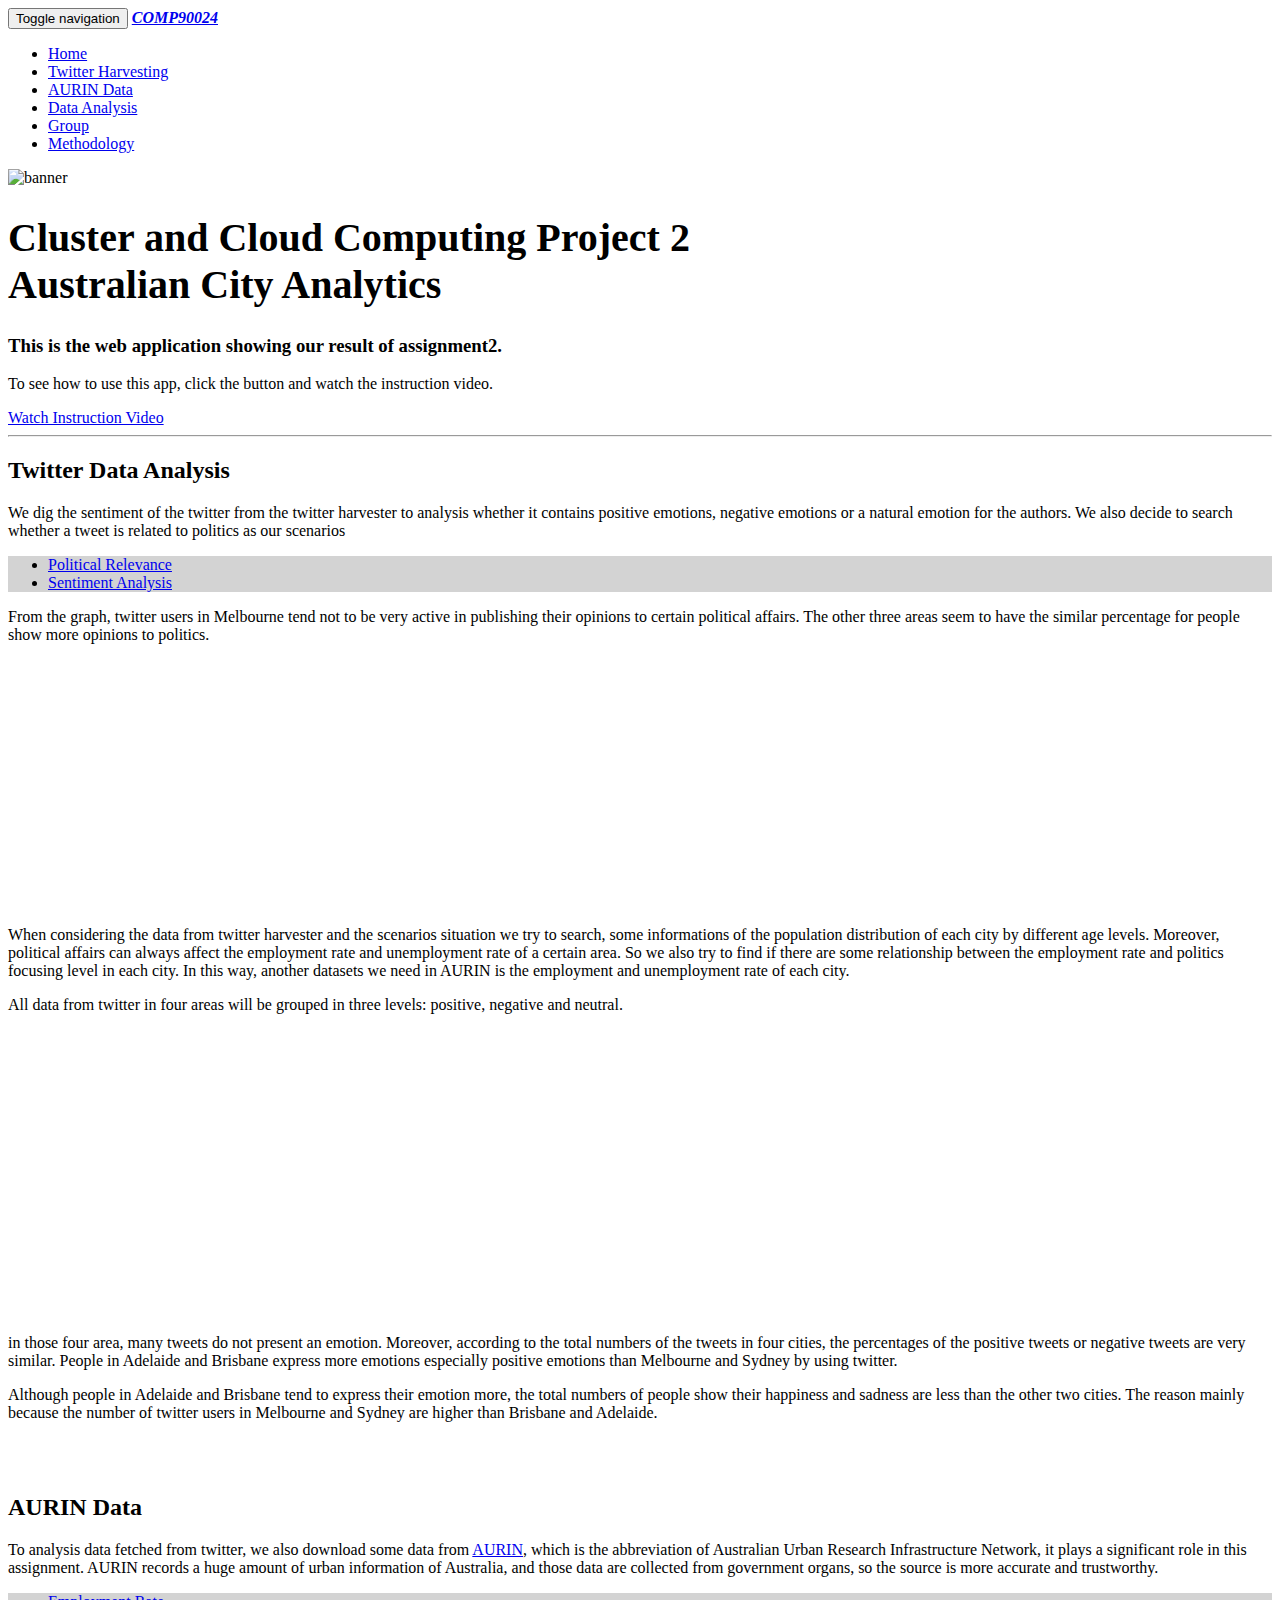
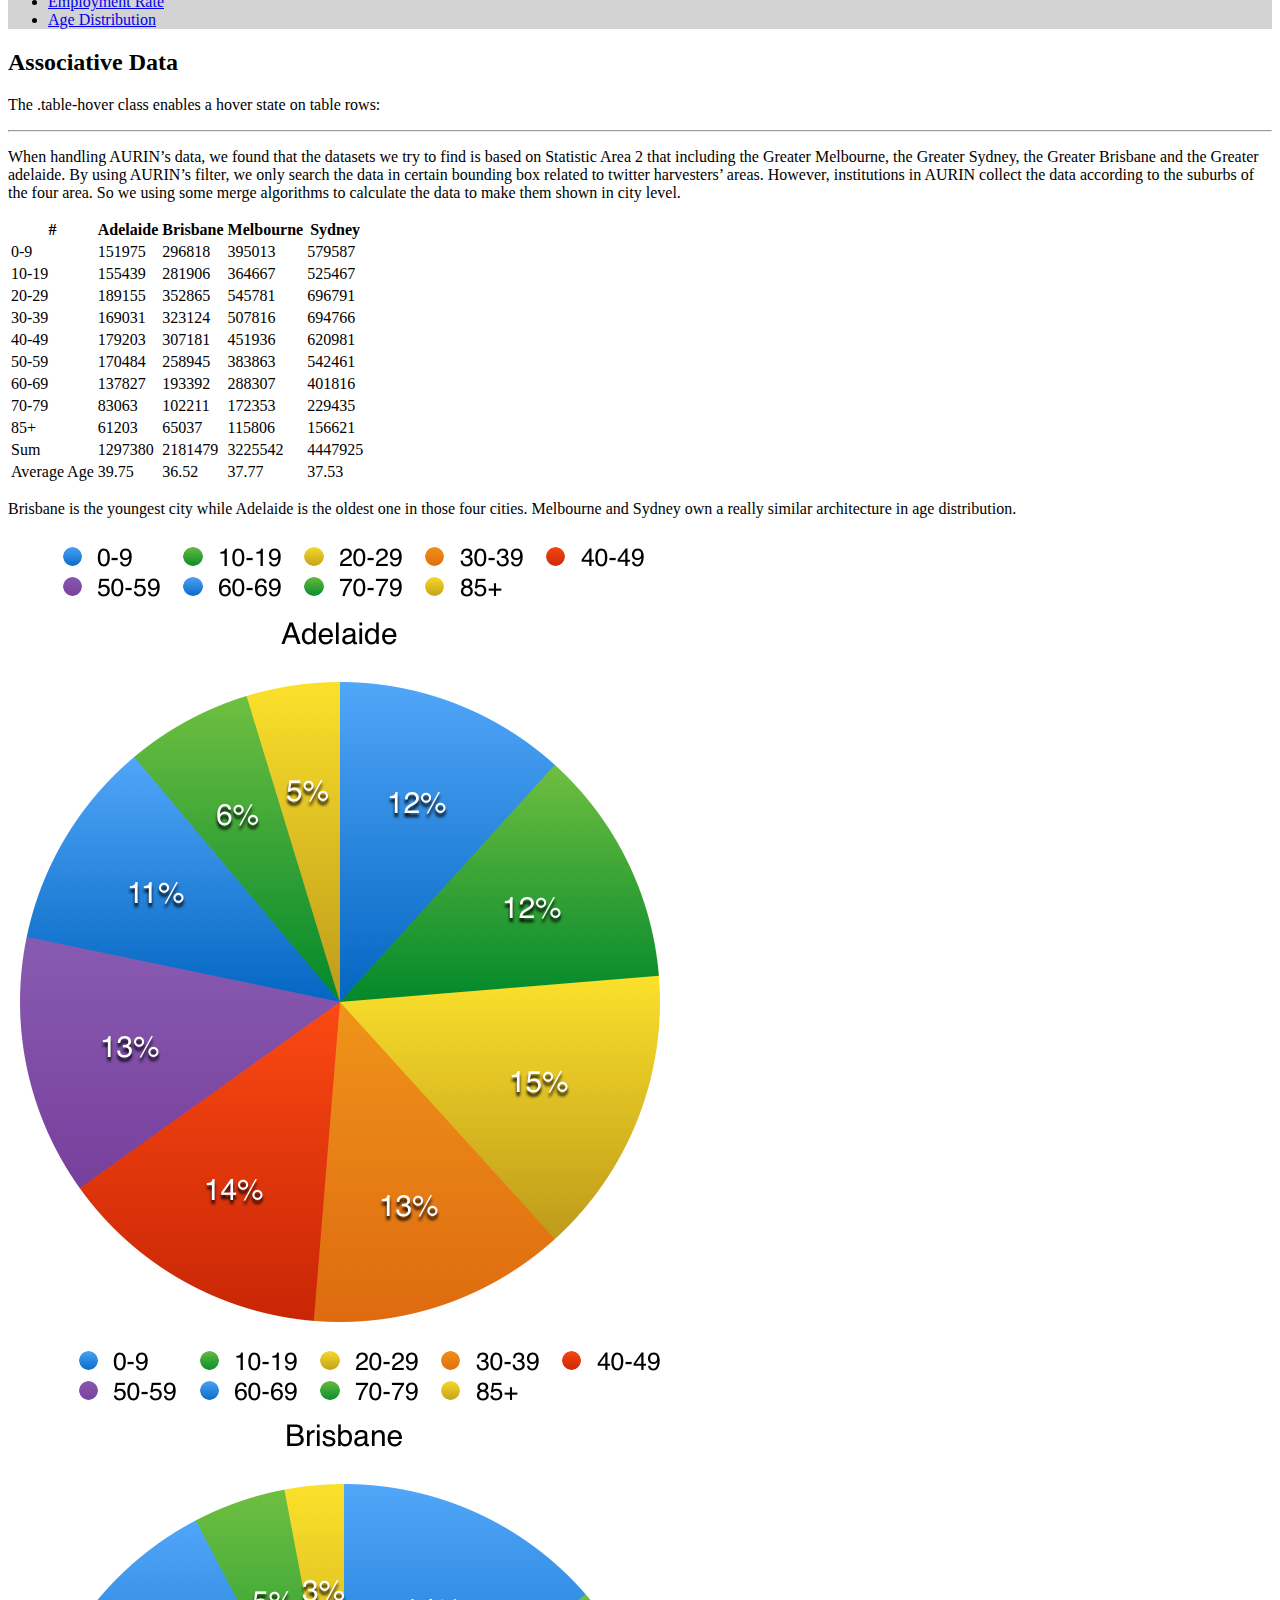
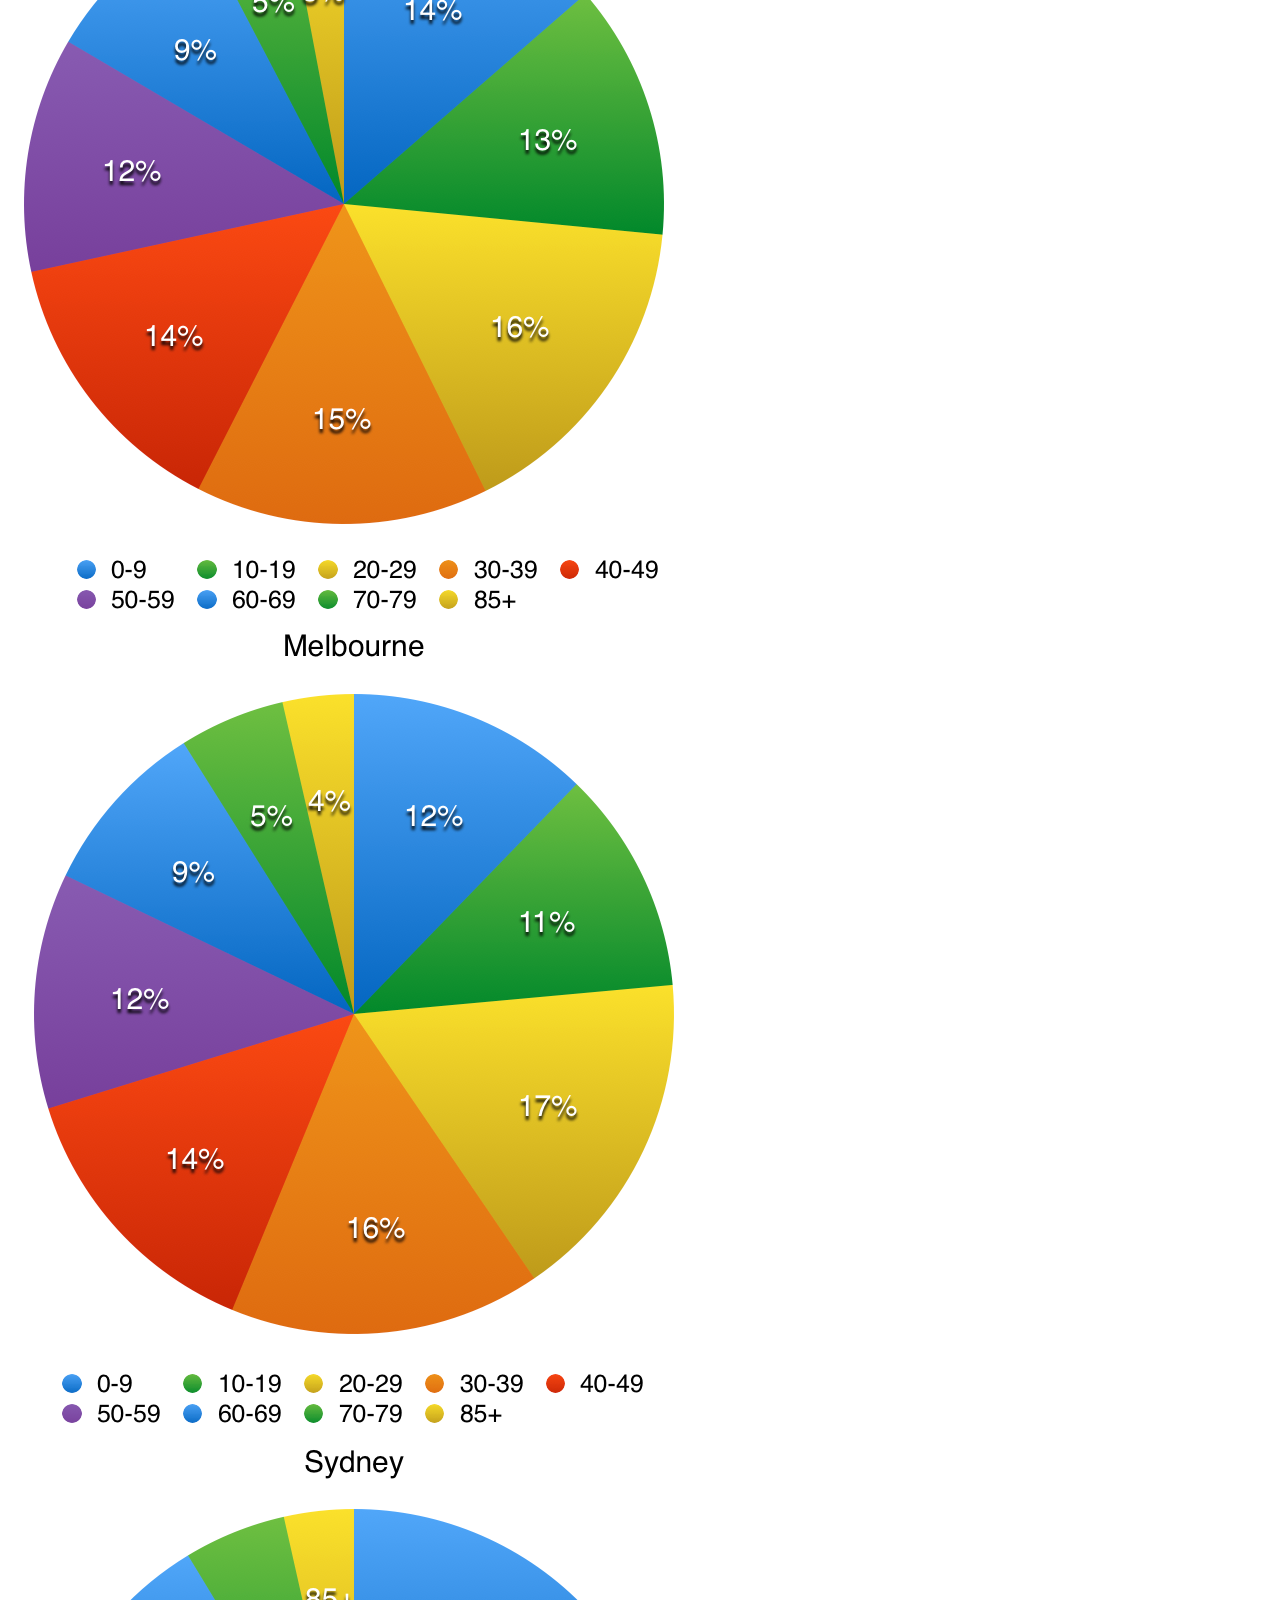
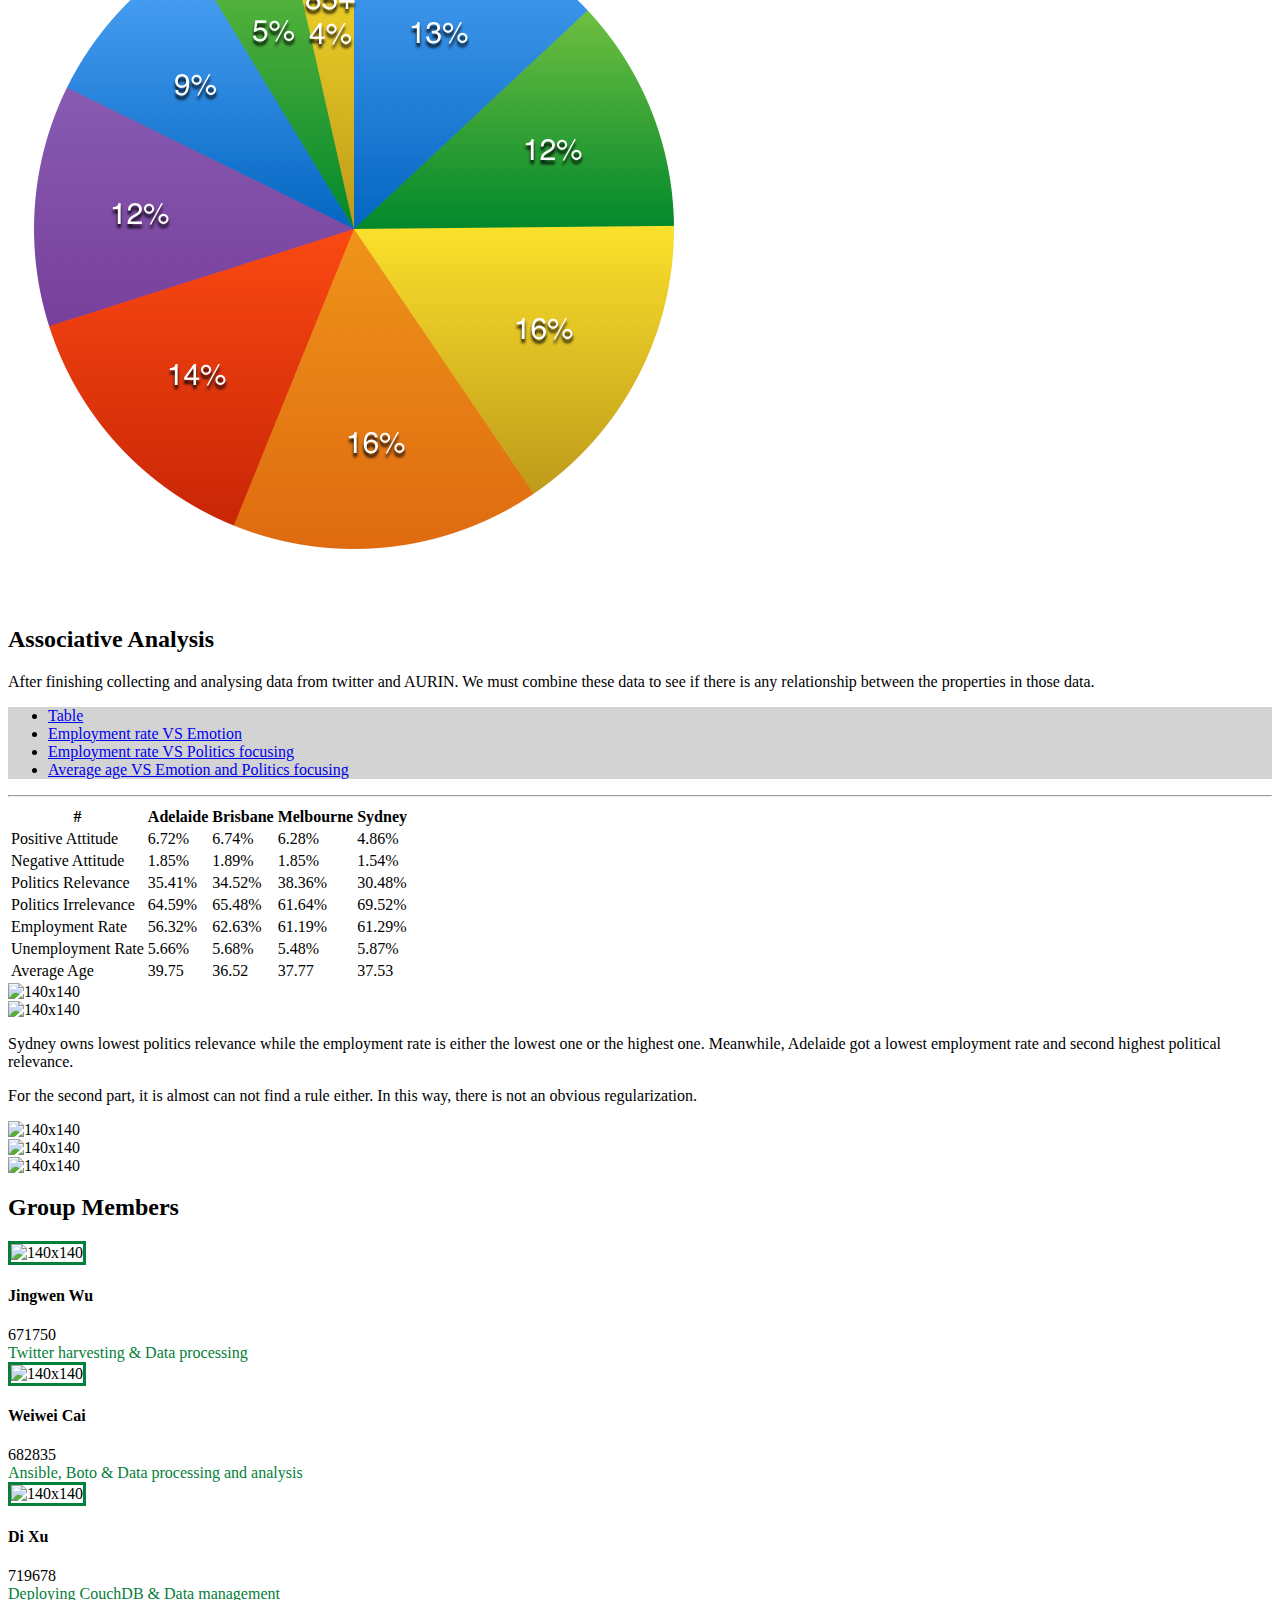
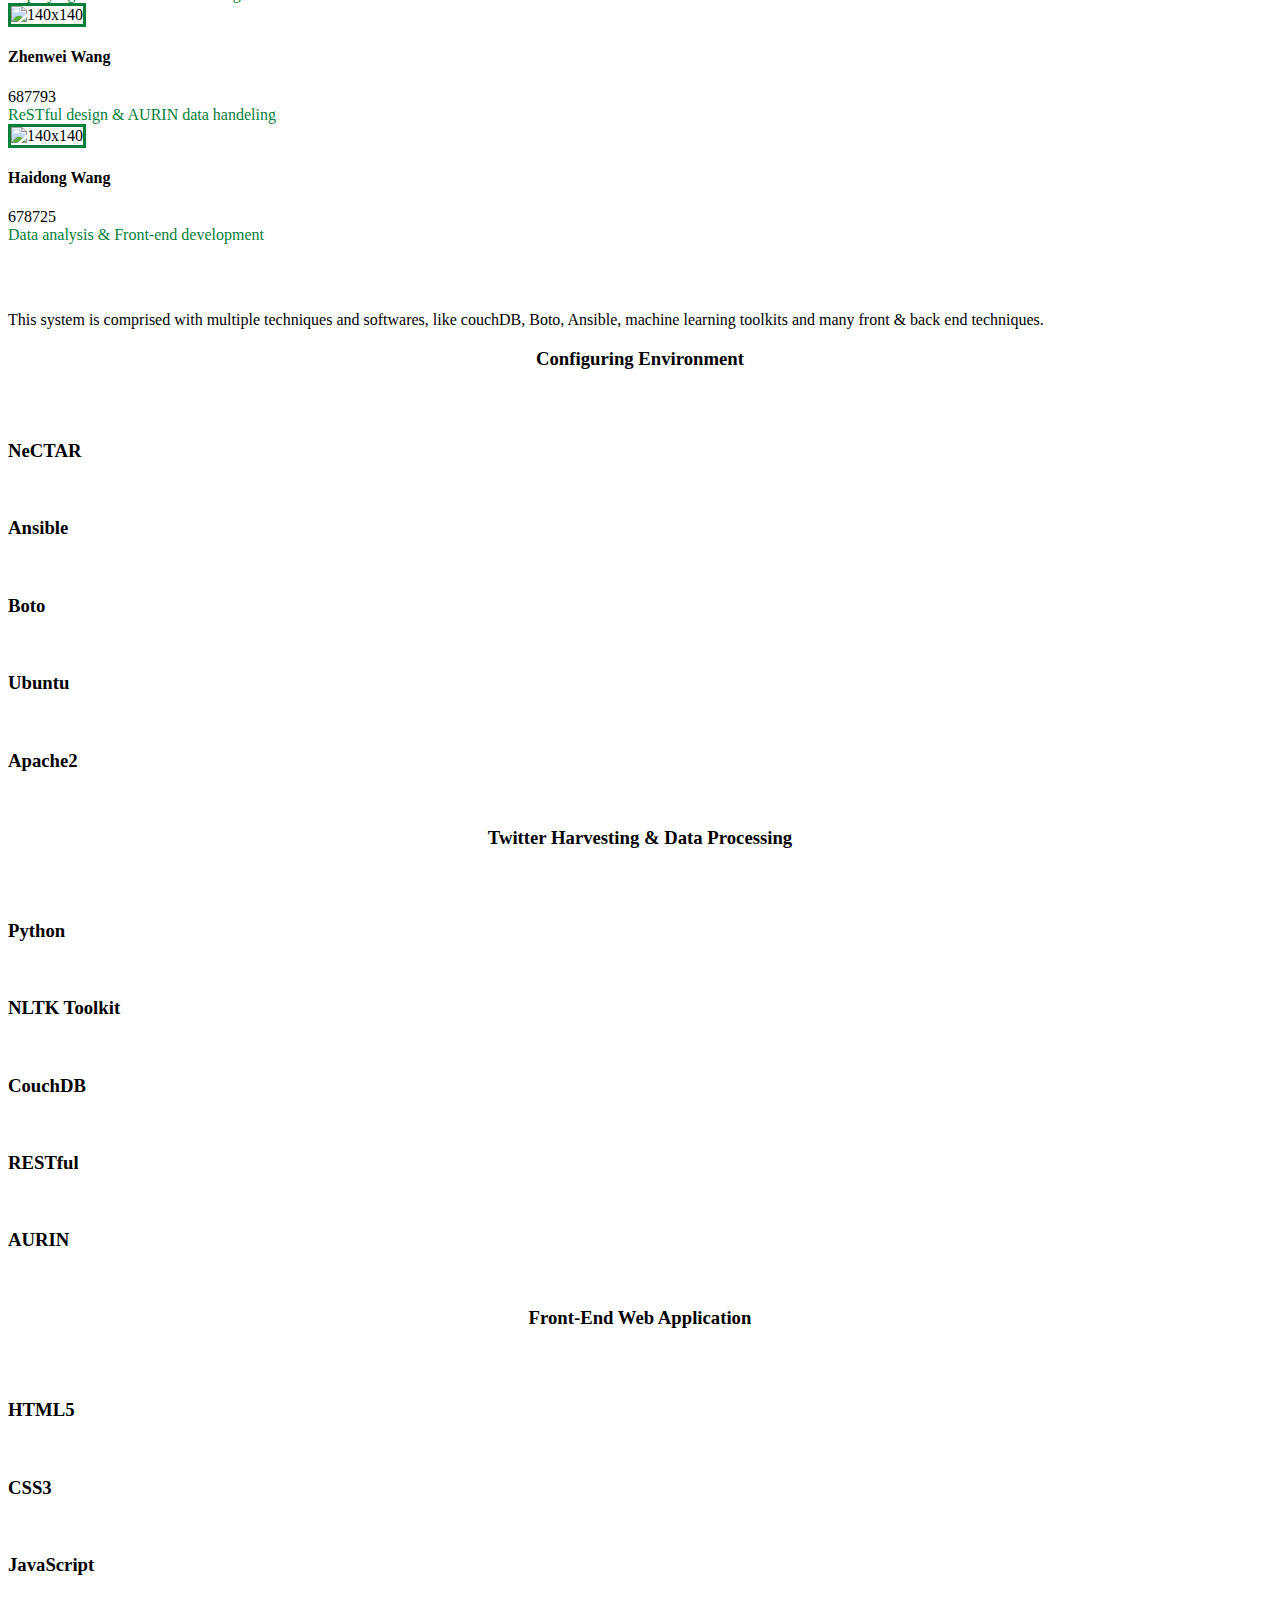
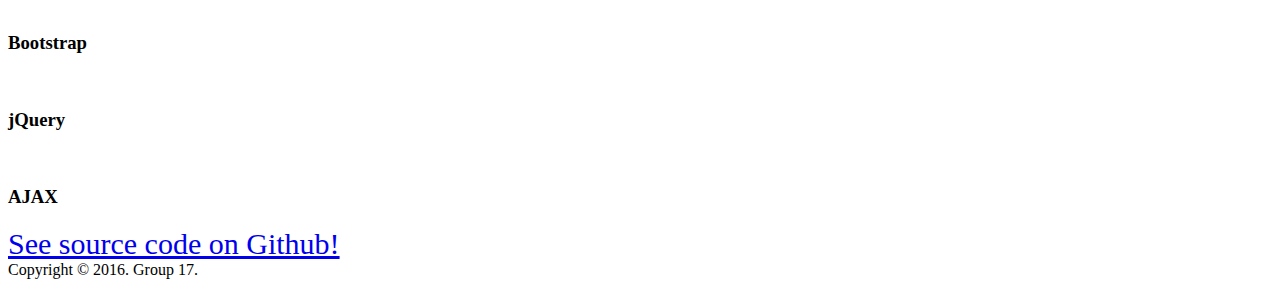
==== Front-end Website/index.html @ 753b7475 "Update: 5/12 11:47" ====
<!DOCTYPE html>
<!--[if IE 7 ]><html lang="en-gb" class="isie ie7 oldie no-js"><![endif]-->
<!--[if IE 8 ]><html lang="en-gb" class="isie ie8 oldie no-js"><![endif]-->
<!--[if IE 9 ]><html lang="en-gb" class="isie ie9 no-js"><![endif]-->
<!--[if (gt IE 9)|!(IE)]><!-->
<html lang="en-gb" class="no-js">
<!--<![endif]-->

<head>
  <meta charset="utf-8">
  <meta name="viewport" content="width=device-width, initial-scale=1, maximum-scale=1">
  <!--[if lt IE 9]--><meta http-equiv="X-UA-Compatible" content="IE=edge,chrome=1"><!--[endif]-->
  <title>Australian City Analytics</title>
  <meta name="description" content="This is the web application for COMP90024 assignment2">
  <meta name="author" content="Hayden Wang">
  <!--[if lt IE 9]--><script src="http://html5shim.googlecode.com/svn/trunk/html5.js"></script><!--[endif]-->
  <!--[if lte IE 8]--><script type="text/javascript" src="http://explorercanvas.googlecode.com/svn/trunk/excanvas.js"></script><!--[endif]-->
  <link rel="stylesheet" href="external/bootstrap.min.css" />
  <link rel="stylesheet" type="text/css" href="css/isotope.css" media="screen" />
  <link rel="stylesheet" href="js/fancybox/jquery.fancybox.css" type="text/css" media="screen" />
  <link href="css/animate.css" rel="stylesheet" media="screen">
  <!-- Owl Carousel Assets -->
  <link href="js/owl-carousel/owl.carousel.css" rel="stylesheet">
  <link rel="stylesheet" href="css/styles.css" />
  <!-- Font Awesome -->
  <link href="font/css/font-awesome.min.css" rel="stylesheet">

  <!-- Leaflet Map -->
  <link rel="stylesheet" href="css/leaflet.css" type="text/css" />
  <!--<link rel="stylesheet" href="http://cdn.leafletjs.com/leaflet/v0.7.7/leaflet.css" />-->
  <link rel="stylesheet" href="mystyle.css" type="text/css" />
  <link rel="stylesheet" href="css/jquery-ui.css" type="text/css">
  <!--<link rel="stylesheet" href="//code.jquery.com/ui/1.11.4/themes/smoothness/jquery-ui.css">-->

  <!--<script src="http://code.jquery.com/jquery-1.10.2.js"></script>-->
  <script src="js/jquery-1.12.3.min.js"></script>
  <script src="js/jquery-ui.js"></script>
  <!--<script src="//code.jquery.com/ui/1.11.4/jquery-ui.js"></script>-->
  <script src="http://cdn.leafletjs.com/leaflet/v0.7.7/leaflet.js"></script>
  <script type="text/javascript" src="js/employment_4cities.js"></script>



  <style type="text/css">
    .img-border { border: 3px solid rgb(4,128,58); }
    .duty { color: rgb(4,128,58); }
  </style>


</head>

<body>

<!-- This is the navigation bar -->
  <header class="header">
      <div class="container">
        <nav class="navbar navbar-inverse" role="navigation">
          <div class="navbar-header">
            <button type="button" id="nav-toggle" class="navbar-toggle" data-toggle="collapse" data-target="#main-nav">
              <span class="sr-only">Toggle navigation</span>
              <span class="icon-bar"></span>
              <span class="icon-bar"></span>
              <span class="icon-bar"></span>
            </button>
            <a href="#" class="navbar-brand scroll-top logo  animated bounceInLeft"><b><i>COMP90024</i></b></a>
          </div>
          <!--/.navbar-header-->
          <div id="main-nav" class="collapse navbar-collapse">
            <ul class="nav navbar-nav" id="mainNav">
              <li class="active" id="firstLink"><a href="#home" class="scroll-link">Home</a></li>
              <li><a href="#analysis" class="scroll-link">Twitter Harvesting</a></li>
              <li><a href="#aurin_analysis" class="scroll-link">AURIN Data</a></li>
              <li><a href="#associative_analysis" class="scroll-link">Data Analysis</a></li>
              <li><a href="#group" class="scroll-link">Group</a></li>
              <li><a href="#techniques" class="scroll-link">Methodology</a></li>
            </ul>
          </div>
          <!--/.navbar-collapse-->
        </nav>
        <!--/.navbar-->
      </div>
      <!--/.container-->
    </header>

<!-- This is the home page, showing title and background image -->
  <section id="home">
      <div class="banner-container"> <img src="images/sunset.gif" alt="banner" />
        <div class="container banner-content">
          <div class="hero-text animated fadeInDownBig">
            <h1 class="responsive-headline" style="font-size: 40px;">Cluster and Cloud Computing Project 2<br/>
              Australian City Analytics</h1>

             <a href="#" class="arrow-link"> <i class="fa fa-chevron-down"></i> </a>
            <!--<p>Awesome theme for your Business or Corporate site to showcase <br/>
              your product and service.</p>-->
          </div>

          <!-- <a class="hero-button learn-more smoothscroll text-center" href="#features">Learn More</a>-->
          <!-- <div class="hero-img"> <img src="images/homepage-1204-background-lapto.png" alt="" class="text-center animated fadeInUpBig"/></div>-->
        </div>
      </div>
      <div class="container hero-text2">
        <h3>This is the web application showing our result of assignment2.</h3>
        <p>To see how to use this app, click the button and watch the instruction video.</p>
        <a href="https://www.youtube.com/watch?v=nrscmdUk32I" class="btn btn-info btn-lg" role="button" target="_blank">Watch Instruction Video</a>
      </div>
    </section>

  <section id="analysis">


    <script>
      $(function() {
        $( "#tabs" ).tabs();
      });

      window.onload = function barChart() {
        var chart = new CanvasJS.Chart("barChartContainer",
            {
              title:{
                text: "Division of politic relevant & irrelevant twitters"
              },
              axisY:{
                title: "percent"
              },
              animationEnabled: true,
              toolTip:{
                shared: true,
                content: "{name}: {y} - <strong>#percent%</strong>"
              },
              data:[
                {
                  type: "stackedBar100",
                  showInLegend: true,
                  name: "Relevant",
                  dataPoints: [
                    {y: 291573, label: "Melbourne" },
                    {y: 231144, label: "Sydney" },
                    {y: 107194, label: "Adelaide" },
                    {y: 130493, label: "Brisbane" }
                  ]
                },
                {
                  type: "stackedBar100",
                  showInLegend: true,
                  name: "Irrelevant",
                  dataPoints: [
                    {y: 468427, label: "Melbourne" },
                    {y: 527132, label: "Sydney" },
                    {y: 195533, label: "Adelaide" },
                    {y: 247475, label: "Brisbane" }
                  ]
                }
              ]
            });
        chart.render();





      };
      function pieChart() {
        var pieChart1 = new CanvasJS.Chart("pieChartContainer",
            {
              theme:"theme2",
              title:{
                text: "Melbourne"
              },
              animationEnabled: true,
              legend:{
                verticalAlign: "bottom",
                horizontalAlign: "center"
              },
              data: [
                {
                  indexLabelFontSize: 20,
                  indexLabelFontFamily: "Monospace",
                  indexLabelFontColor: "darkgrey",
                  indexLabelLineColor: "darkgrey",
                  indexLabelPlacement: "outside",
                  type: "pie",
                  showInLegend: true,
                  toolTipContent: "{y} - <strong>#percent%</strong>",
                  dataPoints: [
                    {  y: 47694, legendText:"Positive", exploded: true },
                    {  y: 14108, legendText:"Negative", exploded: true },
                    {  y: 698198, legendText:"Neutral", exploded: true }
                  ]
                }
              ]
            });

        pieChart1.render();

        var pieChart2 = new CanvasJS.Chart("pieChartContainer2",
            {
              theme:"theme2",
              title:{
                text: "Sydney"
              },
              animationEnabled: true,
              legend:{
                verticalAlign: "bottom",
                horizontalAlign: "center"
              },
              data: [
                {
                  indexLabelFontSize: 20,
                  indexLabelFontFamily: "Monospace",
                  indexLabelFontColor: "darkgrey",
                  indexLabelLineColor: "darkgrey",
                  indexLabelPlacement: "outside",
                  type: "pie",
                  showInLegend: true,
                  toolTipContent: "{y} - <strong>#percent%</strong>",
                  dataPoints: [
                    {  y: 36823, legendText:"Positive", exploded: true },
                    {  y: 11702, legendText:"Negative", exploded: true },
                    {  y: 709751, legendText:"Neutral", exploded: true }
                  ]
                }
              ]
            });

        pieChart2.render();

        var pieChart3 = new CanvasJS.Chart("pieChartContainer3",
            {
              theme:"theme2",
              title:{
                text: "Adelaide"
              },
              animationEnabled: true,
              legend:{
                verticalAlign: "bottom",
                horizontalAlign: "center"
              },
              data: [
                {
                  indexLabelFontSize: 20,
                  indexLabelFontFamily: "Monospace",
                  indexLabelFontColor: "darkgrey",
                  indexLabelLineColor: "darkgrey",
                  indexLabelPlacement: "outside",
                  type: "pie",
                  showInLegend: true,
                  toolTipContent: "{y} - <strong>#percent%</strong>",
                  dataPoints: [
                    {  y: 20358, legendText:"Positive", exploded: true },
                    {  y: 5615, legendText:"Negative", exploded: true },
                    {  y: 276754, legendText:"Neutral", exploded: true }
                  ]
                }
              ]
            });

        pieChart3.render();

        var pieChart4 = new CanvasJS.Chart("pieChartContainer4",
            {
              theme:"theme2",
              title:{
                text: "Brisbane"
              },
              animationEnabled: true,
              legend:{
                verticalAlign: "bottom",
                horizontalAlign: "center"
              },
              data: [
                {
                  indexLabelFontSize: 20,
                  indexLabelFontFamily: "Monospace",
                  indexLabelFontColor: "darkgrey",
                  indexLabelLineColor: "darkgrey",
                  indexLabelPlacement: "outside",
                  type: "pie",
                  showInLegend: true,
                  toolTipContent: "{y} - <strong>#percent%</strong>",
                  dataPoints: [
                    {  y: 25457, legendText:"Positive", exploded: true },
                    {  y: 7134, legendText:"Negative", exploded: true },
                    {  y: 345377, legendText:"Neutral", exploded: true }
                  ]
                }
              ]
            });

        pieChart4.render();

      }

    </script>

    <div class=" text-center">
      <!-- Heading -->
      <hr/>
      <h2>Twitter Data Analysis</h2>
      <p>We dig the sentiment of the twitter from the twitter harvester to analysis whether it contains positive emotions,
        negative emotions or a natural emotion for the authors. We also decide to search whether a tweet is related to
        politics as our scenarios</p>
    </div>

    <div id="tabs" style="background: none repeat scroll 0% 0% rgb(255, 255, 255);">
      <ul style="background: lightgrey;">
        <li><a href="#tabs-1" >Political Relevance</a></li>
        <li onclick="pieChart()"><a href="#tabs-2">Sentiment Analysis</a></li>
      </ul>
      <div id="tabs-1">
        <p></p>
        <p>From the graph, twitter users in Melbourne tend not to be very active in publishing their opinions to certain
          political affairs. The other three areas seem to have the similar percentage for people show more opinions to politics.</p>
        <div id="barChartContainer" style="height: 250px; width: 80%; margin: auto"></div>
        <p>When considering the data from twitter harvester and the scenarios situation we try to search, some informations of
          the population distribution of each city by different age levels. Moreover, political affairs can always affect the
          employment rate and unemployment rate of a certain area. So we also try to find if there are some relationship between
          the employment rate and politics focusing level in each city. In this way, another datasets we need in AURIN is the
          employment and unemployment rate of each city.</p>
      </div>
      <div id="tabs-2" >
        <p>All data from twitter in four areas will be grouped in three levels: positive, negative and neutral.</p>
        <div class="container-fluid">
          <div class="row-fluid">
            <div class="col-md-3 col-sm-3 col-xs-6">
              <div id="pieChartContainer" style="height: 100%; width: 100%;"></div>
            </div>
            <div class="col-md-3 col-sm-3 col-xs-6">
              <div id="pieChartContainer2" style="height: 100%; width: 100%;"></div>
            </div>
            <div class="col-md-3 col-sm-3 col-xs-6">
              <div id="pieChartContainer3" style="height: 100%; width: 100%;"></div>
            </div>
            <div class="col-md-3 col-sm-3 col-xs-6">
              <div id="pieChartContainer4" style="height: 100%; width: 100%;"></div>
            </div>
          </div>
        </div>
        <!--<div id="barChartContainer2" style="height: 250px; width: 80%; margin: auto"></div>-->
        <br><br><br><br><br><br><br><br><br><br><br><br><br><br><br><br>
        <p>in those four area, many tweets do not present an emotion. Moreover, according to the total numbers of the tweets
          in four cities, the percentages of the positive tweets or negative tweets are very similar. People in Adelaide and
          Brisbane express more emotions especially positive emotions than Melbourne and Sydney by using twitter.</p>
        <p>Although people in Adelaide and Brisbane tend to express their emotion more, the total numbers of people show
          their happiness and sadness are less than the other two cities. The reason mainly because the number of twitter
          users in Melbourne and Sydney are higher than Brisbane and Adelaide.</p>

      </div>

    </div>

  </section>

  <br/><br/>

  <section id="aurin_analysis">

    <script>
      $(function() {
        $( "#tabs-aurin" ).tabs();
      });
    </script>

    <div class=" text-center">
      <!-- Heading -->
      <h2>AURIN Data</h2>
      <p>To analysis data fetched from twitter, we also download some data from <a href="http://portal.aurin.org.au">AURIN</a>, which is the abbreviation of Australian Urban Research Infrastructure Network, it plays a significant role in this assignment. AURIN records a huge amount of urban information of Australia, and those data are collected from government organs, so the source is more accurate and trustworthy.</p>
    </div>


    <div id="tabs-aurin" style="background: none repeat scroll 0% 0% rgb(255, 255, 255);">
      <ul style="background: lightgrey;">
        <li><a href="#tabs-aurin-1">Employment Rate</a></li>
        <li><a href="#tabs-aurin-2">Age Distribution</a></li>
      </ul>
      <div id="tabs-aurin-1">
        <div class="container-fluid">
          <div class="row-fluid">
            <div id="map"></div>
          </div>
        </div>
        <script type="text/javascript">
          //var map = L.map('map').setView([-27.452068, 153.044959], 10.54);
          var map = L.map("map").setView([-34.909437, 138.551485], 11);
//          var map = L.map("map").setView([-37.806027, 144.963262], 11.2);


          var mapboxAccessToken = "pk.eyJ1IjoiaGFpZG9uZ3ciLCJhIjoiY2lseDEyNnF5MDVxaHVka3M4eHI3bWVnaiJ9.3zSqNekaroRp0zGsCCCfYQ";
          L.tileLayer('https://api.tiles.mapbox.com/v4/{id}/{z}/{x}/{y}.png?access_token=' + mapboxAccessToken, {
            maxZoom: 18,
            attribution: 'Data &copy; <a href="https://portal.aurin.org.au/">AURIN</a>',
            id: 'mapbox.streets'
          }).addTo(map);

          //map.dragging.disable();
          map.scrollWheelZoom.disable();

          // control that shows state info on hover
          var info = L.control();

          info.onAdd = function (map) {
            this._div = L.DomUtil.create('div', 'info');
            this.update();
            return this._div;
          };

          info.update = function (props) {
            this._div.innerHTML = "<h4>Employment Rate</h4>" +  (props ?
                '<b>' + props.feature_name + '</b><br />' + props.Employment_to_population_ratio : 'Hover over a suburb');
          };

          info.addTo(map);


          // Add listeners to geoJSON layer
          var geojson = L.geoJson(employmentData, {
            style: style,
            onEachFeature: onEachFeature
          }).addTo(map);



          // get color depending on population density value
          function getColor(d) {
            if (d > 1000) {
              return '#800026'
            } else if (d > 0.75) {
              return '#BD0026'
            } else if (d > 0.7) {
              return '#E31A1C'
            } else if (d > 0.65) {
              return '#FC4E2A'
            } else if (d > 0.6) {
              return '#FD8D3C'
            } else if (d > 0.55) {
              return '#FEB24C'
            } else if (d > 0.5) {
              return '#FED976'
            } else {
              return '#FFEDA0'
            }
          }

          function style(feature) {
            return {
              weight: 2,
              opacity: 1,
              color: 'white',
              dashArray: '3',
              fillOpacity: 0.7,
              fillColor: getColor(feature.properties.Employment_to_population_ratio)
            };
          }

          function highlightFeature(e) {
            var layer = e.target;

            layer.setStyle({
              weight: 5,
              color: '#666',
              dashArray: '',
              fillOpacity: 0.7
            });

            if (!L.Browser.ie && !L.Browser.opera) {
              layer.bringToFront();
            }

            info.update(layer.feature.properties);
          }



          function resetHighlight(e) {
            geojson.resetStyle(e.target);
            info.update();
          }

          function zoomToFeature(e) {
            map.fitBounds(e.target.getBounds());
          }

          function onEachFeature(feature, layer) {
            layer.on({
              mouseover: highlightFeature,
              mouseout: resetHighlight,
              click: zoomToFeature
            });
          }

//          var legend = L.control({position: 'bottomright'});
//
//          legend.onAdd = function (map) {
//
//            var div = L.DomUtil.create('div', 'info legend'),
//                grades = [0, 10, 20, 50, 100, 200, 500, 1000],
//                labels = [],
//                from, to;
//
//            for (var i = 0; i < grades.length; i++) {
//              from = grades[i];
//              to = grades[i + 1];
//
//              labels.push(
//                  '<i style="background:' + getColor(from + 1) + '"></i> ' +
//                  from + (to ? '&ndash;' + to : '+'));
//            }
//
//            div.innerHTML = labels.join('<br>');
//            return div;
//          };
//
//          legend.addTo(map);

        </script>
      </div>
      <div id="tabs-aurin-2">
        <div class="container">
          <h2>Associative Data</h2>
          <p>The .table-hover class enables a hover state on table rows:</p>
          <hr/>
          <p>When handling AURIN’s data, we found that the datasets we try to find is based on Statistic Area 2 that including
            the Greater Melbourne, the Greater Sydney, the Greater Brisbane and the Greater adelaide. By using AURIN’s filter,
            we only search the data in certain bounding box related to twitter harvesters’ areas. However, institutions in AURIN
            collect the data according to the suburbs of the four area. So we using some merge algorithms to calculate the data
            to make them shown in city level.</p>
          <table class="table table-striped table-hover">
            <thead class="thead-inverse">
            <tr>
              <th>#</th>
              <th>Adelaide</th>
              <th>Brisbane</th>
              <th>Melbourne</th>
              <th>Sydney</th>
            </tr>
            </thead>
            <tbody>
            <tr>
              <td>0-9</td>
              <td>151975</td>
              <td>296818</td>
              <td>395013</td>
              <td>579587</td>
            </tr>
            <tr>
              <td>10-19</td>
              <td>155439</td>
              <td>281906</td>
              <td>364667</td>
              <td>525467</td>
            </tr>
            <tr>
              <td>20-29</td>
              <td>189155</td>
              <td>352865</td>
              <td>545781</td>
              <td>696791</td>
            </tr>
            <tr>
              <td>30-39</td>
              <td>169031</td>
              <td>323124</td>
              <td>507816</td>
              <td>694766</td>
            </tr>
            <tr>
              <td>40-49</td>
              <td>179203</td>
              <td>307181</td>
              <td>451936</td>
              <td>620981</td>
            </tr>
            <tr>
              <td>50-59</td>
              <td>170484</td>
              <td>258945</td>
              <td>383863</td>
              <td>542461</td>
            </tr>
            <tr>
              <td>60-69</td>
              <td>137827</td>
              <td>193392</td>
              <td>288307</td>
              <td>401816</td>
            </tr>
            <tr>

              <td>70-79</td>
              <td>83063</td>
              <td>102211</td>
              <td>172353</td>
              <td>229435</td>
            </tr>
            <tr>
              <td>85+</td>
              <td>61203</td>
              <td>65037</td>
              <td>115806</td>
              <td>156621</td>
            </tr>
            <tr>
              <td>Sum</td>
              <td>1297380</td>
              <td>2181479</td>
              <td>3225542</td>
              <td>4447925</td>
            </tr>
            <tr>
              <td>Average Age</td>
              <td>39.75</td>
              <td>36.52</td>
              <td>37.77</td>
              <td>37.53</td>
            </tr>

            </tbody>
          </table>
        </div>
        <p>Brisbane is the youngest city while Adelaide is the oldest one in those four cities. Melbourne and Sydney own a
          really similar architecture in age distribution.</p>
        <div class="container-fluid">
          <div class="row-fluid">
            <div class="col-md-3 col-sm-3 col-xs-6">
              <img alt="140x140" src="images/adelaide_age.png"/>
            </div>
            <div class="col-md-3 col-sm-3 col-xs-6">
              <img alt="140x140" src="images/brisbane_age.png"/>
            </div>
            <div class="col-md-3 col-sm-3 col-xs-6">
              <img alt="140x140" src="images/melbourne_age.png"/>
            </div>
            <div class="col-md-3 col-sm-3 col-xs-6">
              <img alt="140x140" src="images/sydney_age.png"/>
            </div>

          </div>
        </div>

      </div>
    </div>

  </section>

  <br/><br/>

  <section id="associative_analysis">
    <script>
      $(function() {
        $( "#asso-tabs" ).tabs();
      });

    </script>

    <div class=" text-center">
      <!-- Heading -->
      <h2>Associative Analysis</h2>
      <p>After finishing collecting and analysing data from twitter and AURIN. We must combine these data to see if there
        is any relationship between the properties in those data.</p>
    </div>

    <div id="asso-tabs" style="background: none repeat scroll 0% 0% rgb(255, 255, 255);">
      <ul style="background: lightgrey;">
        <li><a href="#asso-tabs-1">Table</a></li>
        <li><a href="#asso-tabs-2">Employment rate VS Emotion</a></li>
        <li><a href="#asso-tabs-3">Employment rate VS Politics focusing</a></li>
        <li><a href="#asso-tabs-4">Average age VS Emotion and Politics focusing</a></li>
      </ul>
      <div id="asso-tabs-1">

        <div class="container">
          <!--<h2>Associative Data</h2>-->
          <hr/>
          <table class="table table-hover">
            <thead class="thead-inverse">
              <tr>
                <th>#</th>
                <th>Adelaide</th>
                <th>Brisbane</th>
                <th>Melbourne</th>
                <th>Sydney</th>
              </tr>
            </thead>
            <tbody>
            <tr class="success">
              <td>Positive Attitude</td>
              <td>6.72%</td>
              <td>6.74%</td>
              <td>6.28%</td>
              <td>4.86%</td>
            </tr>
            <tr class="success">
              <td>Negative Attitude</td>
              <td>1.85%</td>
              <td>1.89%</td>
              <td>1.85%</td>
              <td>1.54%</td>
            </tr>
            <tr class="info">
              <td>Politics Relevance</td>
              <td>35.41%</td>
              <td>34.52%</td>
              <td>38.36%</td>
              <td>30.48%</td>
            </tr>
            <tr class="info">
              <td>Politics Irrelevance</td>
              <td>64.59%</td>
              <td>65.48%</td>
              <td>61.64%</td>
              <td>69.52%</td>
            </tr>
            <tr class="warning">
              <td>Employment Rate</td>
              <td>56.32%</td>
              <td>62.63%</td>
              <td>61.19%</td>
              <td>61.29%</td>
            </tr>

            <tr class="warning">
              <td>Unemployment Rate</td>
              <td>5.66%</td>
              <td>5.68%</td>
              <td>5.48%</td>
              <td>5.87%</td>
            </tr>
            <tr class="danger">
              <td>Average Age</td>
              <td>39.75</td>
              <td>36.52</td>
              <td>37.77</td>
              <td>37.53</td>
            </tr>

            </tbody>
          </table>
        </div>


      </div>
      <div id="asso-tabs-2">
        <div class="container-fluid">
          <div class="row-fluid">
            <div class="col-md-2"></div>
            <div class="col-md-4 col-sm-6 col-xs-6">
              <img alt="140x140" src="images/charts/p_pos_emp.png"/>
            </div>
            <div class="col-md-4 col-sm-6 col-xs-6">
              <img alt="140x140" src="images/charts/p_neg_unemp.png"/>
            </div>
            <div class="col-md-2"></div>
          </div>
        </div>
        <p>Sydney owns lowest politics relevance while the employment rate is either the lowest one or the highest one.
          Meanwhile, Adelaide got a lowest employment rate and second highest political relevance.</p>
        <p>For the second part, it is almost can not find a rule either. In this way, there is not an obvious regularization.</p>

      </div>
      <div id="asso-tabs-3" >
        <div class="container-fluid">
          <div class="row-fluid">
            <div class="col-md-2"></div>

            <div class="col-md-4 col-sm-6 col-xs-6">
              <img alt="140x140" src="images/charts/p_emp_pol.png"/>
            </div>
            <div class="col-md-4 col-sm-6 col-xs-6">
              <img alt="140x140" src="images/charts/p-unemp_pol.png"/>
            </div>
            <div class="col-md-2"></div>

          </div>
        </div>
        <!--<p>Proin elit arcu, rutrum commodo, vehicula tempus, commodo a, risus. Curabitur nec arcu. Donec sollicitudin mi sit amet mauris. Nam elementum quam ullamcorper ante. Etiam aliquet massa et lorem. Mauris dapibus lacus auctor risus. Aenean tempor ullamcorper leo. Vivamus sed magna quis ligula eleifend adipiscing. Duis orci. Aliquam sodales tortor vitae ipsum. Aliquam nulla. Duis aliquam molestie erat. Ut et mauris vel pede varius sollicitudin. Sed ut dolor nec orci tincidunt interdum. Phasellus ipsum. Nunc tristique tempus lectus.</p>-->

      </div>
      <div id="asso-tabs-4">
        <div class="container-fluid">
          <div class="row-fluid">
            <div class="col-md-2"></div>

            <div class="col-md-8 col-sm-12 col-xs-12">
              <img alt="140x140" src="images/charts/avg_age.png"/>

            </div>
            <div class="col-md-2"></div>

          </div>
        </div>
        <!--<p>Proin elit arcu, rutrum commodo, vehicula tempus, commodo a, risus. Curabitur nec arcu. Donec sollicitudin mi sit amet mauris. Nam elementum quam ullamcorper ante. Etiam aliquet massa et lorem. Mauris dapibus lacus auctor risus. Aenean tempor ullamcorper leo. Vivamus sed magna quis ligula eleifend adipiscing. Duis orci. Aliquam sodales tortor vitae ipsum. Aliquam nulla. Duis aliquam molestie erat. Ut et mauris vel pede varius sollicitudin. Sed ut dolor nec orci tincidunt interdum. Phasellus ipsum. Nunc tristique tempus lectus.</p>-->

      </div>


    </div>

  </section>

  <section id="group" class="page-section">

    <div class="container-fluid">

      <div class="heading text-center">
        <!-- Heading -->
        <h2>Group Members</h2>
        <!--<p>At variations of passages of Lorem Ipsum available, but the majority have suffered alteration..</p>-->
      </div>

      <div class="row-fluid">
        <div class="col-md-1"></div>
        <div class="col-md-2 col-sm-4 col-xs-6">
          <div class="team-member pDark">
            <img alt="140x140" src="images/profile_jingwen.jpg" class="img-border"/>
            <!-- Member Details -->
            <h4>Jingwen Wu</h4>
            <!-- Designation -->
            <span class="pos">671750</span>
            <div class="team-socials">
              <a href="https://github.com/Le0nHardt/"><i class="fa fa-github"></i></a>
            </div>
            <span class="pos duty">Twitter harvesting & Data processing</span>
          </div>
        </div>
        <div class="col-md-2 col-sm-4 col-xs-6">
          <div class="team-member pDark">
            <img alt="140x140" src="images/profile_weiwei.jpg" class="img-border" />
            <!-- Member Details -->
            <h4>Weiwei Cai</h4>
            <!-- Designation -->
            <span class="pos">682835</span>
            <div class="team-socials">
              <a href="#"><i class="fa fa-github"></i></a>
            </div>
            <span class="pos duty">Ansible, Boto & Data processing and analysis</span>
          </div>
        </div>
        <div class="col-md-2 col-sm-4 col-xs-6">
          <div class="team-member pDark">
            <img alt="140x140" src="images/profile_xvdi.jpg" class="img-border" />
            <!-- Member Details -->
            <h4>Di Xu</h4>
            <!-- Designation -->
            <span class="pos">719678</span>
            <div class="team-socials">
              <a href="#"><i class="fa fa-github"></i></a>
            </div>
            <span class="pos duty">Deploying CouchDB & Data management</span>
          </div>
        </div>
        <div class="col-md-2 col-sm-4 col-xs-6">
          <div class="team-member pDark">
            <img alt="140x140" src="images/profiles/profile-zhenwei.jpg" class="img-border" />
            <!-- Member Details -->
            <h4>Zhenwei Wang</h4>
            <!-- Designation -->
            <span class="pos">687793</span>
            <div class="team-socials">
              <a href="https://github.com/ZhenweiWang" target="_blank"><i class="fa fa-github"></i></a>
            </div>
            <span class="pos duty">ReSTful design & AURIN data handeling</span>
          </div>
        </div>
        <div class="col-md-2 col-sm-4 col-xs-6">
          <div class="team-member pDark">
            <img alt="140x140" src="images/profiles/profile-haidong.jpg" class="img-border" />
            <!-- Member Details -->
            <h4>Haidong Wang</h4>
            <!-- Designation -->
            <span class="pos">678725</span>
            <div class="team-socials">
              <a href="https://github.com/wanghdnku" target="_blank"><i class="fa fa-github"></i></a>
            </div>
            <span class="pos duty">Data analysis & Front-end development</span>
          </div>
        </div>
        <div class="col-md-1"></div>
      </div>
    </div>

  </section>

  <section id="techniques" class="page-section colord">
    <div class="container">
      <div class="heading text-center">
        <h2 style="color: white;">Techniques used in this project</h2>
        <p>This system is comprised with multiple techniques and softwares, like couchDB, Boto, Ansible, machine learning toolkits and many front & back end techniques.</p>
      </div>

      <h3 style="text-align: center; padding-bottom: 15px">Configuring Environment</h3>
      <div class="row">
        <div class="col-md-1"></div>
        <div class="col-md-2 col-sm-3 col-xs-4 text-center">
          <i class="circle"><img src="images/technique/nectar-1.png" alt="" /></i>
          <h3>NeCTAR</h3>
          <!--<p>Nullam ac rhoncus sapien, non gravida purus.</p>-->
        </div>
        <div class="col-md-2 col-sm-3 col-xs-4 text-center">
          <i class="circle"> <img src="images/technique/ansible.png" alt="" /></i>
          <h3>Ansible</h3>
          <!--<p>Nullam ac rhoncus sapien, non gravida purus. Alinon elit imperdiet congue. Integer elit imperdiet congue.</p>-->
        </div>
        <div class="col-md-2 col-sm-3 col-xs-4 text-center">
          <i class="circle"> <img src="images/technique/Boto-Logo.png" alt="" /></i>
          <h3>Boto</h3>
          <!--<p>Nullam ac rhoncus sapien, non gravida purus. Alinon elit imperdiet congue. Integer ultricies sed elit impe.</p>-->
        </div>
        <div class="col-md-2 col-sm-3 col-xs-4 text-center">
          <i class="circle"> <img src="images/technique/ubuntu1.png" alt="" /></i>
          <h3>Ubuntu</h3>
          <!--<p>Nullam ac rhoncus sapien, non gravida purus. Alinon elit imperdiet congue. Integer ultricies sed elit impe.</p>-->
        </div>
        <div class="col-md-2 col-sm-3 col-xs-4 text-center">
          <i class="circle"> <img src="images/technique/apache.png" alt="" /></i>
          <h3>Apache2</h3>
          <!--<p>Nullam ac rhoncus sapien, non gravida purus. Alinon elit imperdiet congue. Integer ultricies sed elit impe.</p>-->
        </div>
        <div class="col-md-1"></div>
      </div>
      <br/>
      <h3 style="text-align: center; padding-bottom: 15px">Twitter Harvesting & Data Processing</h3>
      <div class="row">

        <div class="col-md-1"></div>
        <div class="col-md-2 col-sm-3 col-xs-4 text-center">
          <i class="circle"><img src="images/technique/python.png" alt="" /></i>
          <h3>Python</h3>
          <!--<p>Nullam ac rhoncus sapien, non gravida purus.</p>-->
        </div>
        <div class="col-md-2 col-sm-3 col-xs-4 text-center">
          <i class="circle"> <img src="images/technique/datamining.png" alt="" /></i>
          <h3>NLTK Toolkit</h3>
          <!--<p>Nullam ac rhoncus sapien, non gravida purus. Alinon elit imperdiet congue. Integer elit imperdiet congue.</p>-->
        </div>
        <div class="col-md-2 col-sm-3 col-xs-4 text-center">
          <i class="circle"> <img src="images/technique/couchDB.png" alt="" /></i>
          <h3>CouchDB</h3>
          <!--<p>Nullam ac rhoncus sapien, non gravida purus. Alinon elit imperdiet congue. Integer ultricies sed elit impe.</p>-->
        </div>
        <div class="col-md-2 col-sm-3 col-xs-4 text-center">
          <i class="circle"> <img src="images/technique/restful.png" alt="" /></i>
          <h3>RESTful</h3>
          <!--<p>Nullam ac rhoncus sapien, non gravida purus. Alinon elit imperdiet congue. Integer elit imperdiet conempus.</p>-->
        </div>
        <div class="col-md-2 col-sm-3 col-xs-4 text-center">
          <i class="circle"> <img src="images/technique/aurin1.png" alt="" /></i>
          <h3>AURIN</h3>
          <!--<p>Nullam ac rhoncus sapien, non gravida purus. Alinon elit imperdiet congue. Integer elit imperdiet conempus.</p>-->
        </div>
        <div class="col-md-1"></div>

      </div>
      <br/>
      <h3 style="text-align: center; padding-bottom: 15px">Front-End Web Application</h3>
      <div class="row">
        <!-- item -->
        <div class="col-md-2 col-sm-4 col-xs-6 text-center">
          <i class="circle"><img src="images/technique/html5.png" alt="" /></i>
          <h3>HTML5</h3>
          <!--<p>Nullam ac rhoncus sapien, non gravida purus.</p>-->
        </div>
        <!-- end: -->

        <!-- item -->
        <div class="col-md-2 col-sm-4 col-xs-6 text-center">
          <i class="circle"> <img src="images/technique/css3.png" alt="" /></i>
          <h3>CSS3</h3>
          <!--<p>Nullam ac rhoncus sapien, non gravida purus. Alinon elit imperdiet congue. Integer elit imperdiet congue.</p>-->
        </div>
        <!-- end: -->

        <!-- item -->
        <div class="col-md-2 col-sm-4 col-xs-6 text-center">
          <i class="circle"> <img src="images/technique/javascript.png" alt="" /></i>
          <h3>JavaScript</h3>
          <!--<p>Nullam ac rhoncus sapien, non gravida purus. Alinon elit imperdiet congue. Integer ultricies sed elit impe.</p>-->
        </div>
        <!-- end: -->

        <div class="col-md-2 col-sm-4 col-xs-6 text-center">
          <i class="circle"> <img src="images/technique/bootstrap.png" alt="" /></i>
          <h3>Bootstrap</h3>
          <!--<p>Nullam ac rhoncus sapien, non gravida purus. Alinon elit imperdiet congue. Integer elit imperdiet conempus.</p>-->
        </div>

        <div class="col-md-2 col-sm-4 col-xs-6 text-center">
          <i class="circle"> <img src="images/technique/jquery.png" alt="" /></i>
          <h3>jQuery</h3>
          <!--<p>Nullam ac rhoncus sapien, non gravida purus. Alinon elit imperdiet congue. Integer elit imperdiet conempus.</p>-->
        </div>

        <div class="col-md-2 col-sm-4 col-xs-6 text-center">
          <i class="circle"> <img src="images/technique/ajax.png" alt="" /></i>
          <h3>AJAX</h3>
          <!--<p>Nullam ac rhoncus sapien, non gravida purus. Alinon elit imperdiet congue. Integer elit imperdiet conempus.</p>-->
        </div>
        <!-- end:-->
      </div>
    </div>
    <!--/.container-->
  </section>

  <footer>
    <div class="container">
      <div class="social text-center">
        <a href="https://github.com/Le0nHardt/Cloud-Project"><i class="fa fa-github"></i></a>
        <a href="https://github.com/Le0nHardt/Cloud-Project" target="_blank" style="font-size: 30px">See source code on Github!</a>
      </div>
      <div class="clear"></div>
      <!--CLEAR FLOATS-->
    </div>
  </footer>

    <!--/.page-section-->
  <section class="copyright">
      <div class="container">
        <div class="row">
          <div class="col-sm-12 text-center">Copyright &copy; 2016. Group 17.</div>
        </div>
        <!-- / .row -->
      </div>
    </section>
    <a href="#top" class="topHome"><i class="fa fa-chevron-up fa-2x"></i></a>



  <script src="js/modernizr-latest.js"></script>
  <script src="js/bootstrap.min.js" type="text/javascript"></script>
  <script src="js/jquery.isotope.min.js" type="text/javascript"></script>
  <script src="js/fancybox/jquery.fancybox.pack.js" type="text/javascript"></script>
  <script src="js/jquery.nav.js" type="text/javascript"></script>
  <script src="js/jquery.fittext.js"></script>
  <script src="js/waypoints.js"></script>

    <!--<script src="contact/jqBootstrapValidation.js"></script>-->
    <!--<script src="contact/contact_me.js"></script>-->

  <script src="js/custom.js" type="text/javascript"></script>
  <script src="js/owl-carousel/owl.carousel.js"></script>

  <script type="text/javascript" src="canvasjs.min.js"></script></head>



    </body>


</html>
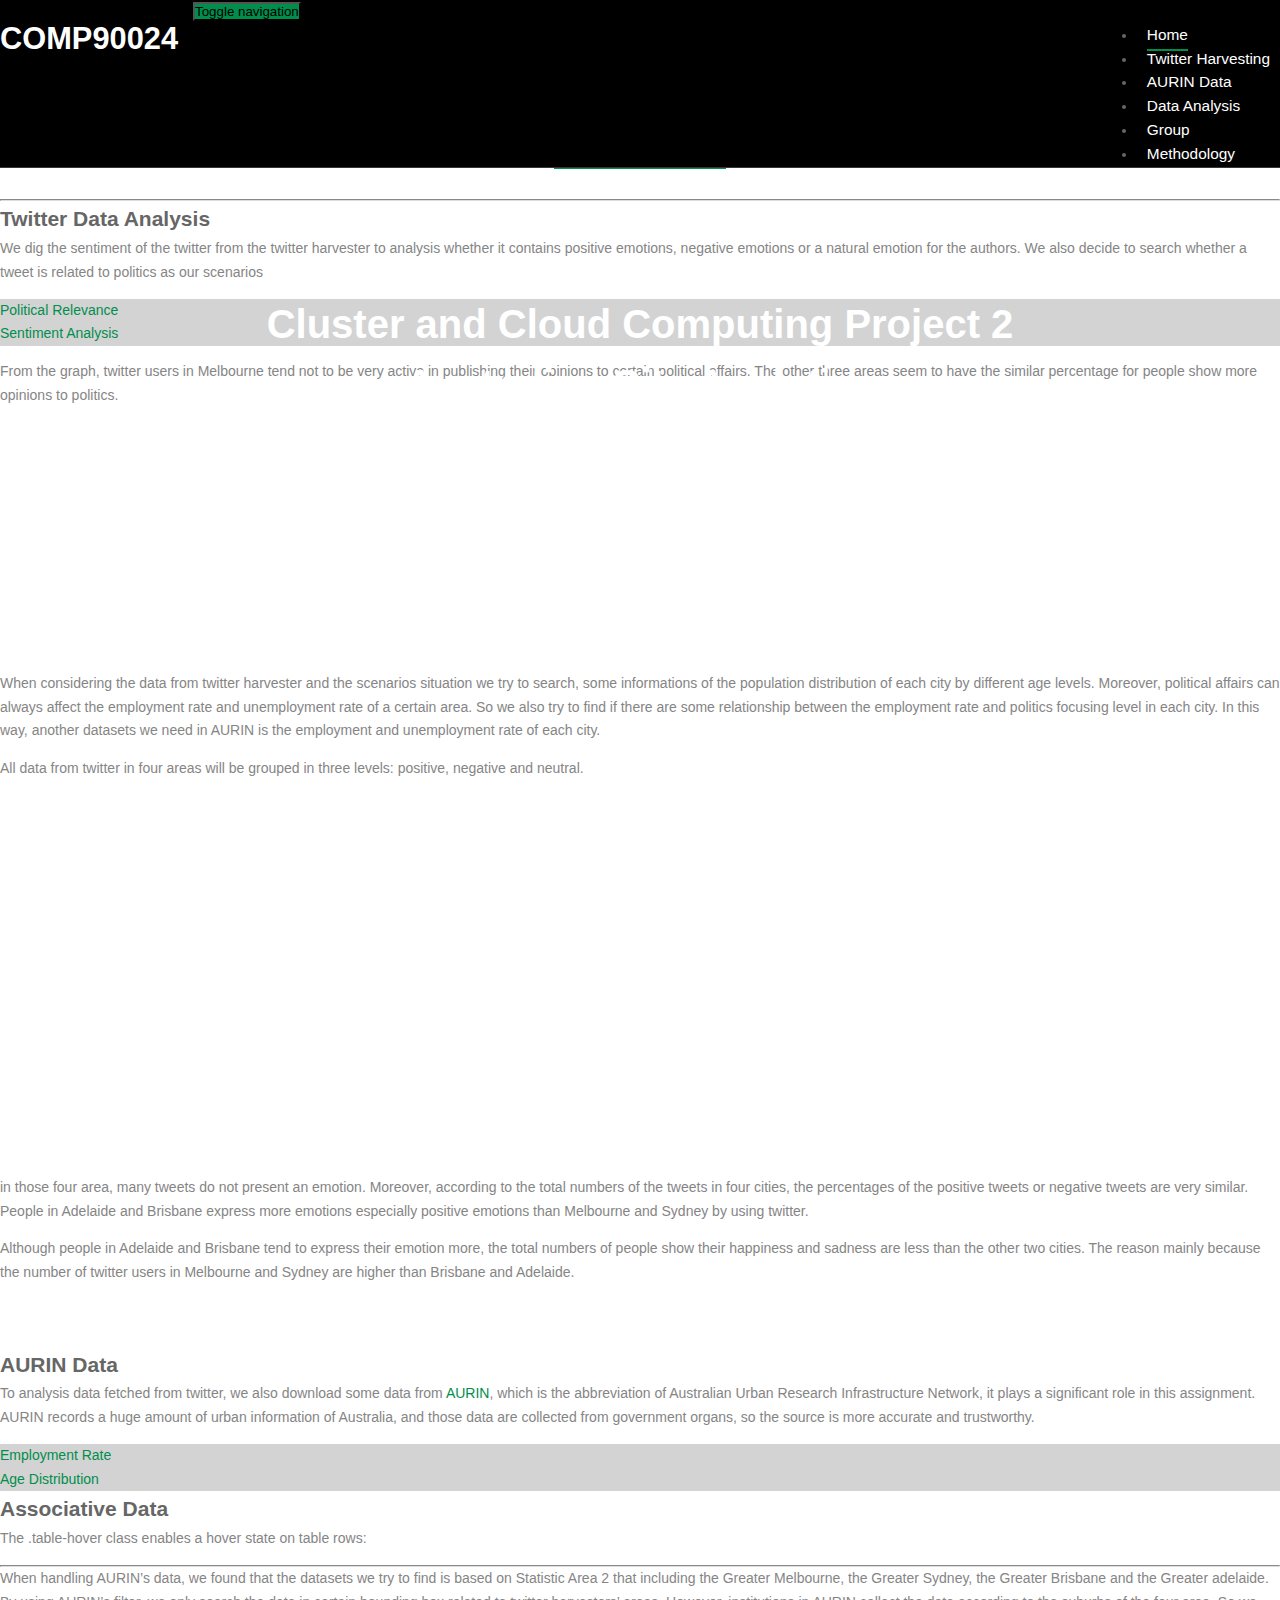
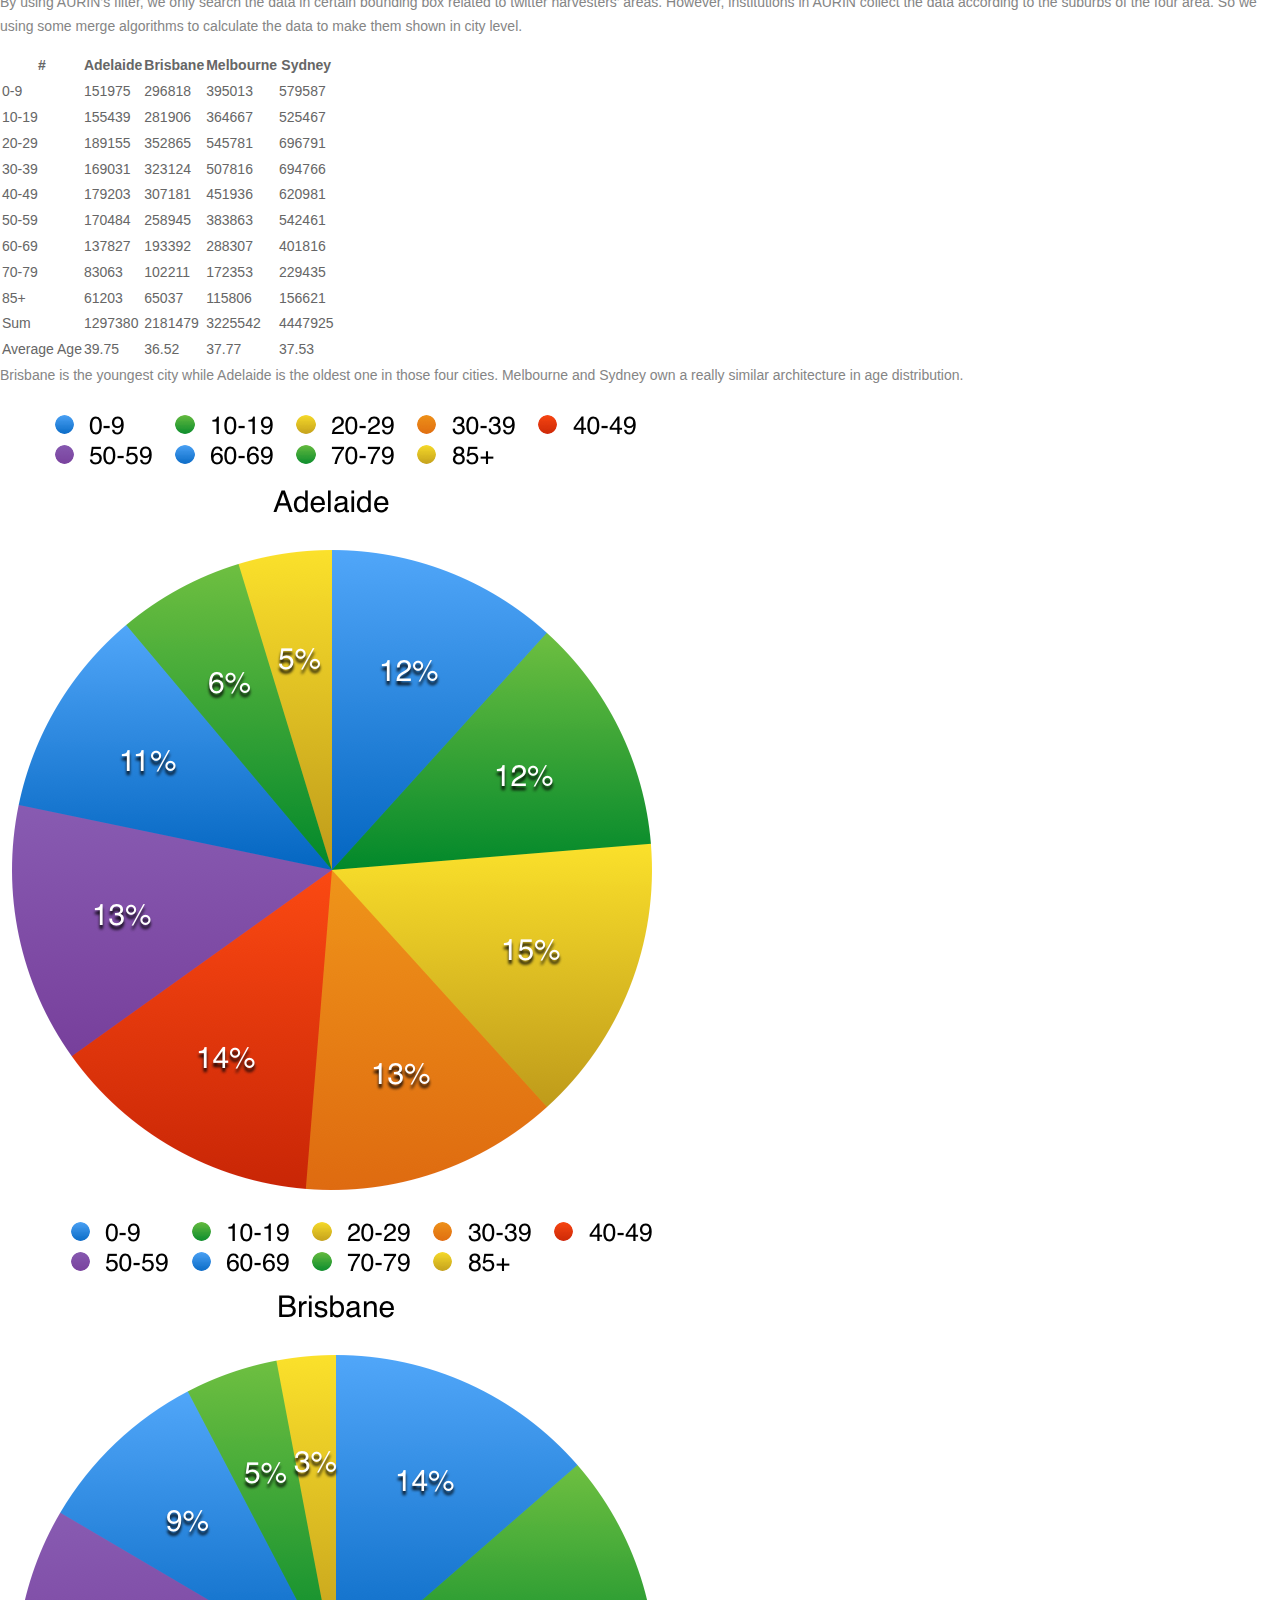
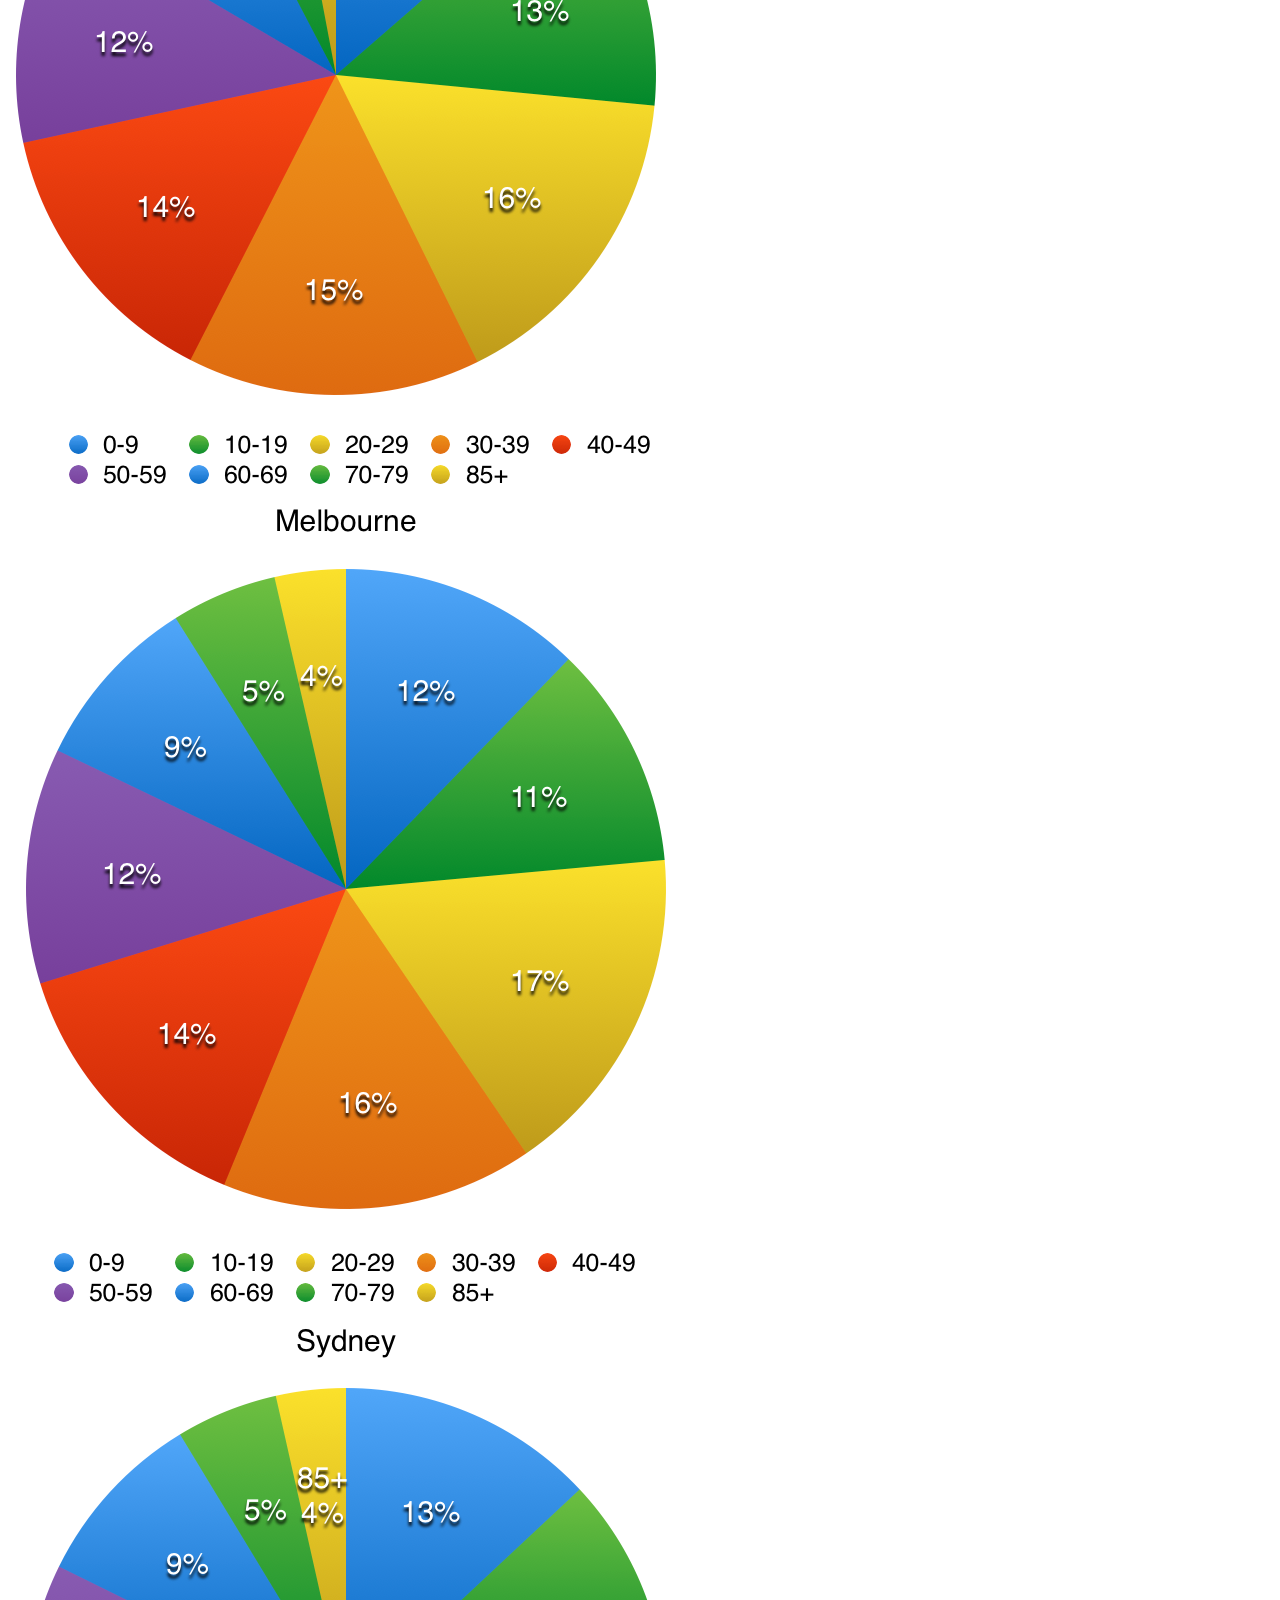
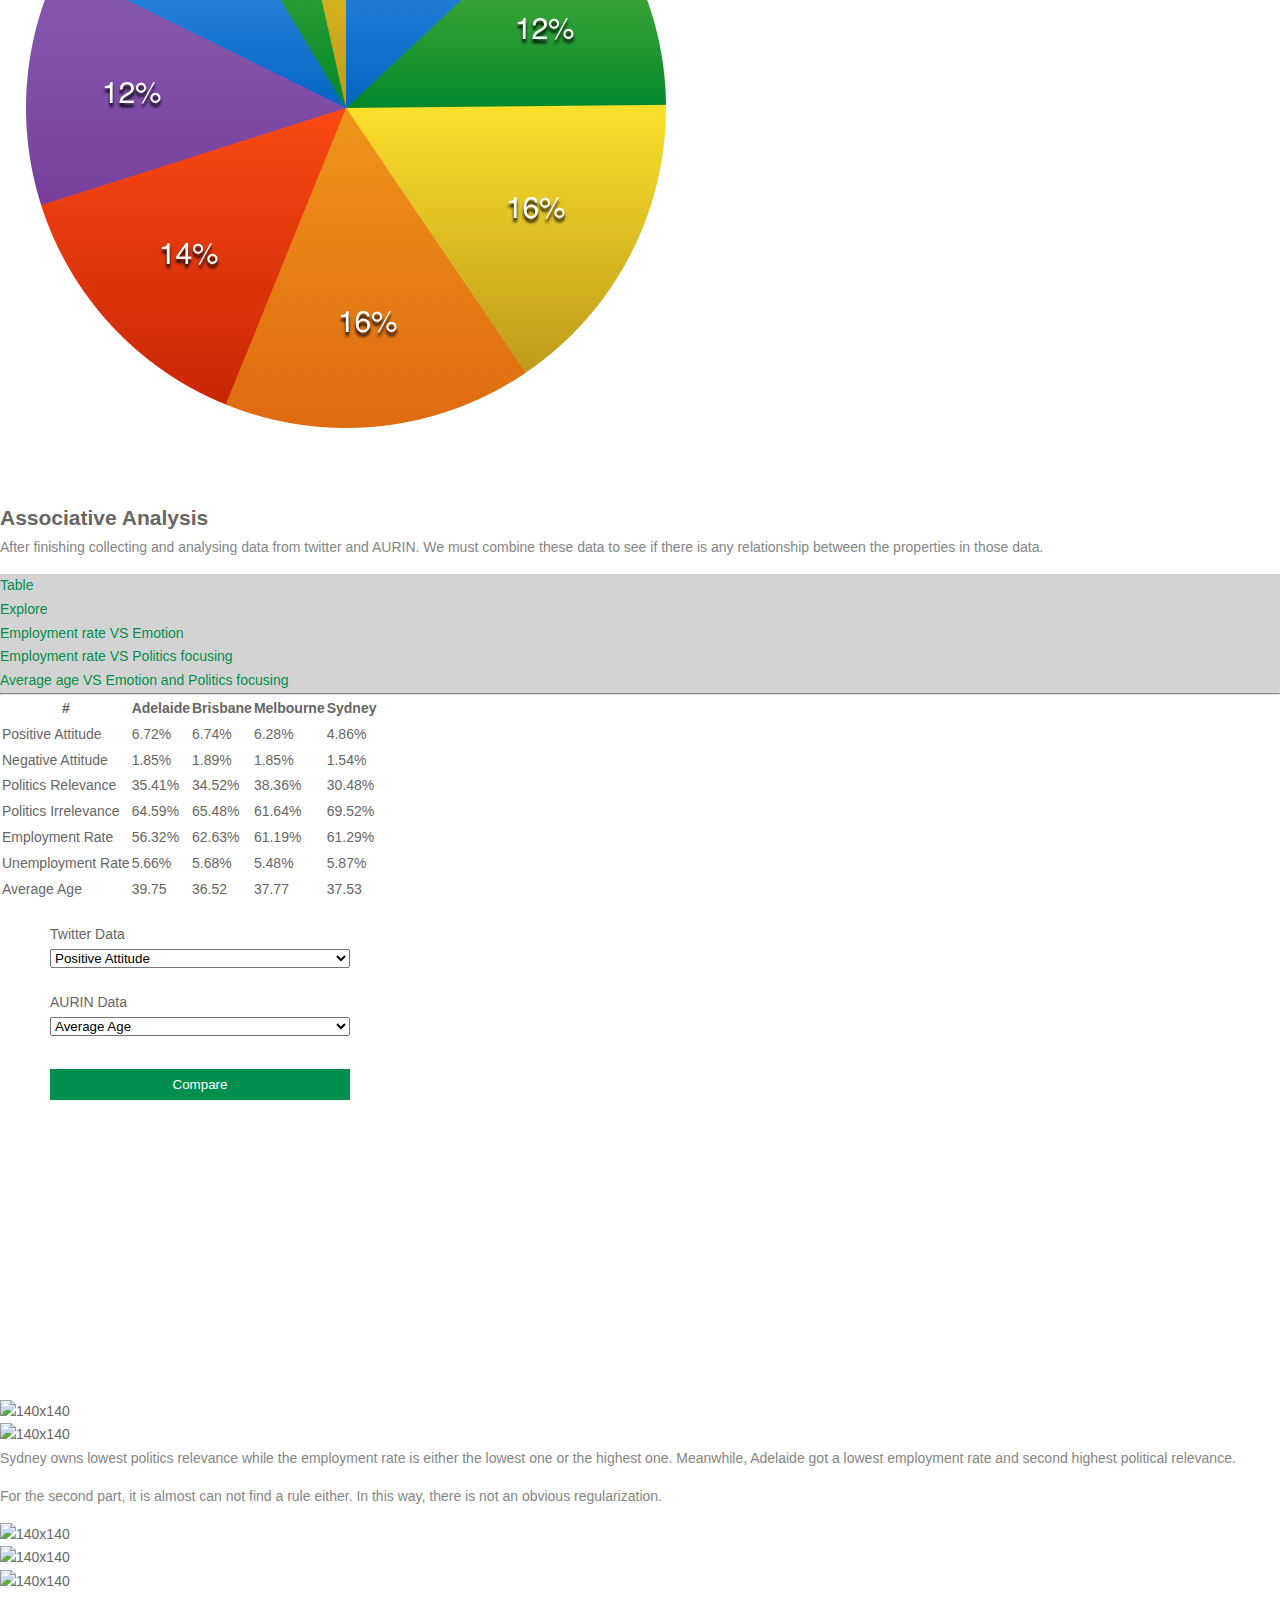
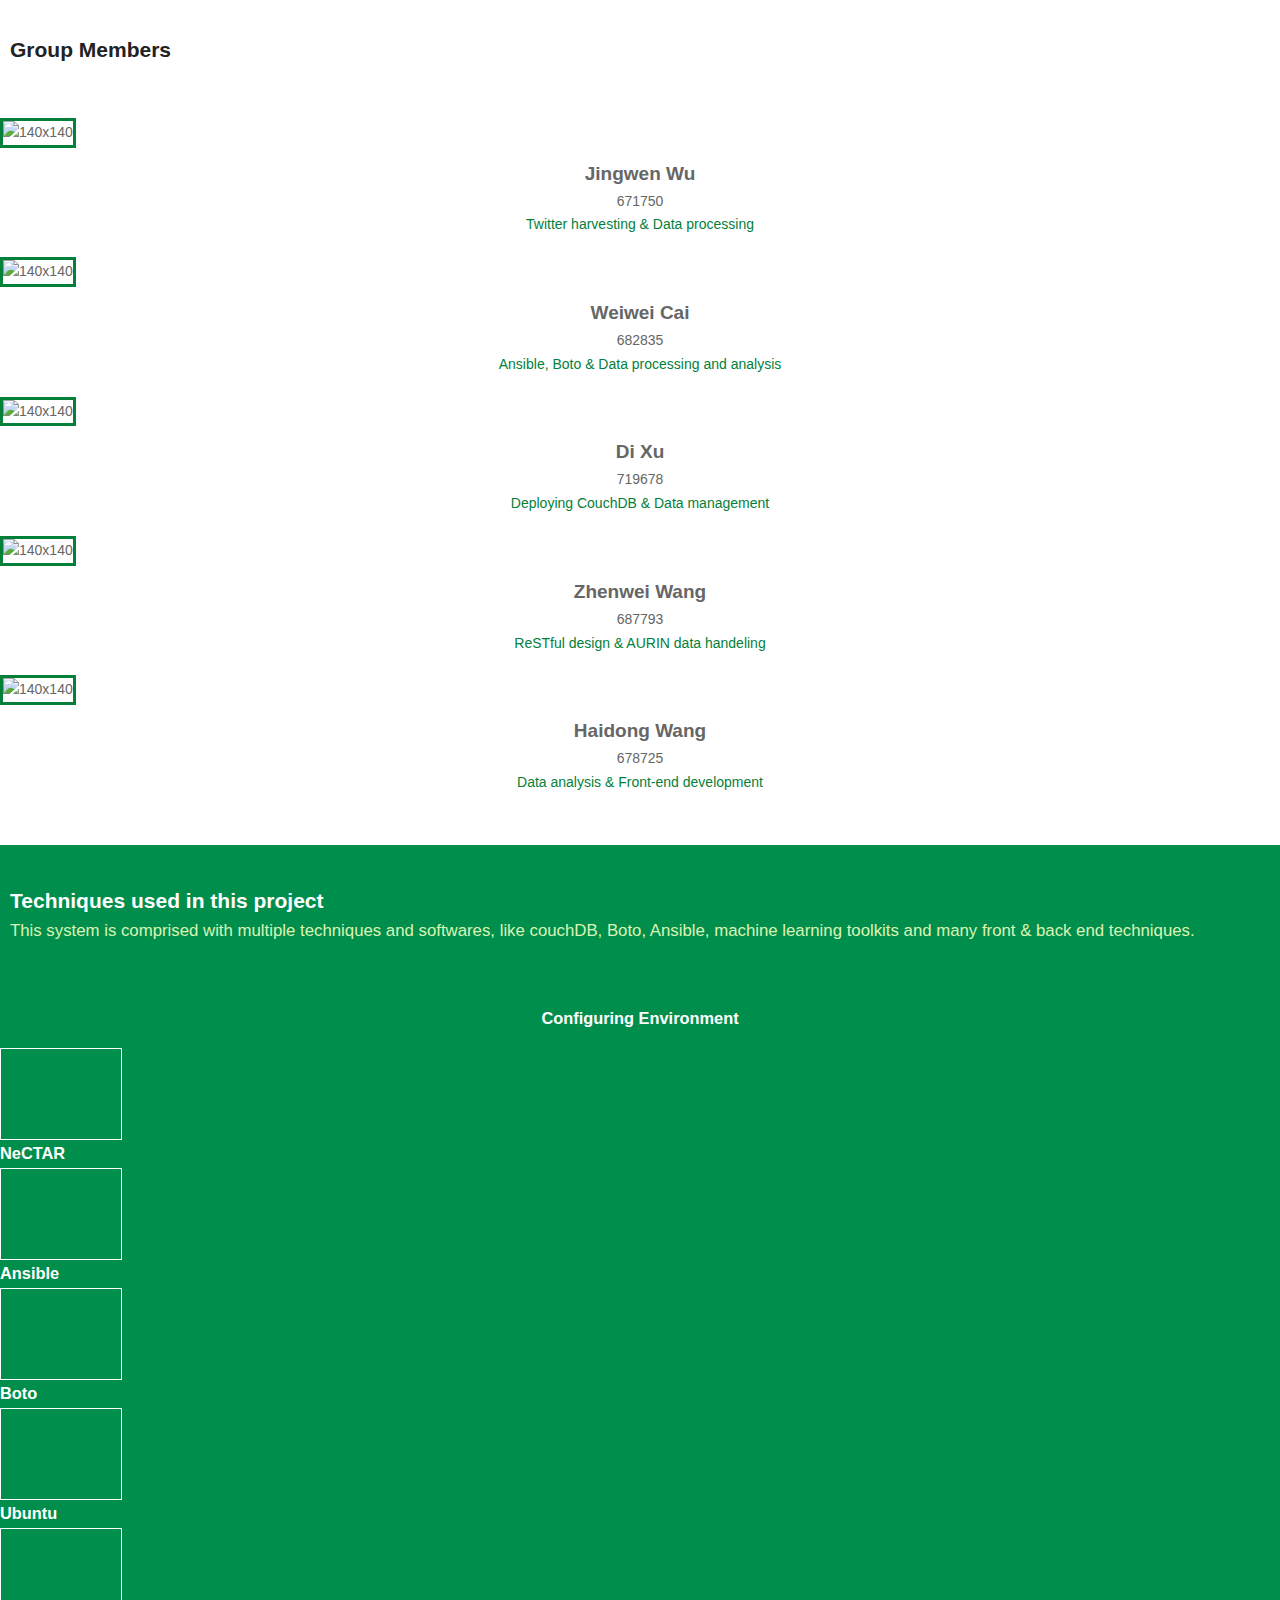
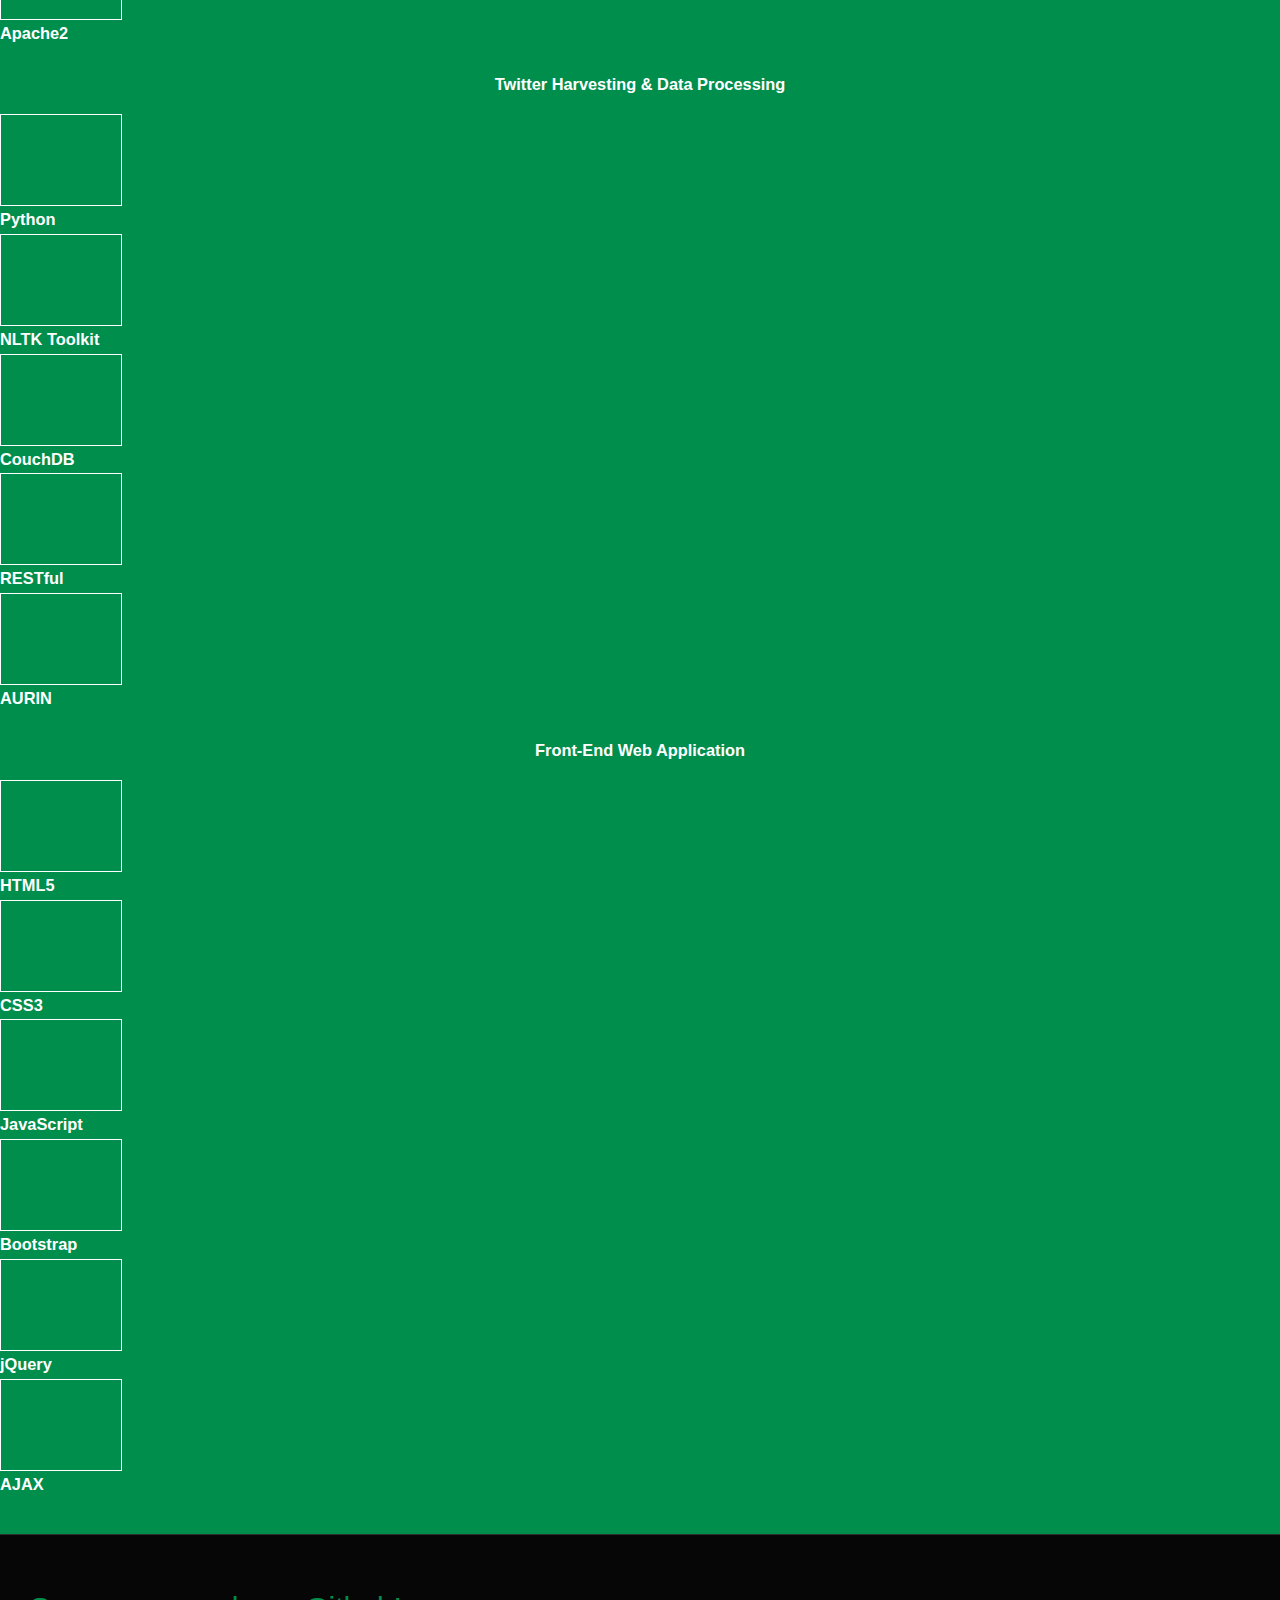
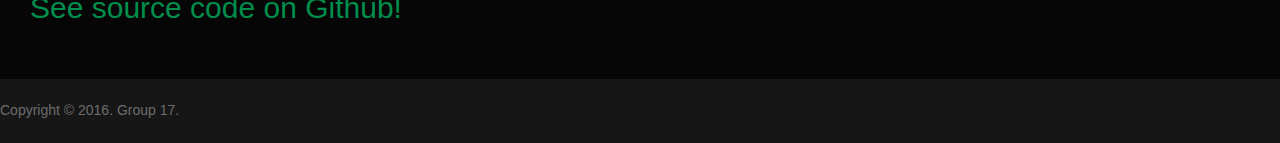
==== commit a1c64ea6: "Fix some wrong written" ====
--- a/Front-end Website/index.html
+++ b/Front-end Website/index.html
@@ -44,8 +44,127 @@
   <style type="text/css">
     .img-border { border: 3px solid rgb(4,128,58); }
     .duty { color: rgb(4,128,58); }
+    fieldset {
+      border: 0;
+      margin-left: 50px;
+    }
+    label {
+      display: block;
+      margin: 20px 0 0 0;
+    }
+    select {
+      width: 300px;
+    }
+    #confirmBtn {
+      margin-left: 50px;
+      margin-top: 30px;
+      width: 300px;
+    }
   </style>
-
+  <!--根据选项调整UI-->
+  <script>
+    $(function() {
+//      var circle = $( "#circle" );
+      var a1 = 50;
+      var a2 = 50;
+      var a3 = 50;
+      var a4 = 50;
+
+      var b1 = 70;
+      var b2 = 70;
+      var b3 = 70;
+      var b4 = 70;
+
+      var twitterData = "Twitter Data";
+      var aurinData = "AURIN Data";
+
+      $( "#twitter" ).selectmenu({
+        change: function( event, data ) {
+
+          if (data.item.value == "Positive") {
+            a1 = 6.72; a2 = 6.74; a3 = 6.28; a4 = 4.86;
+            twitterData = "Positive Attitude";
+          } else if (data.item.value == "Negative") {
+            a1 = 1.85; a2 = 1.89; a3 = 1.85; a4 = 1.54;
+            twitterData = "Negative Attitude";
+          } else if (data.item.value == "Politics") {
+            a1 = 35.41; a2 = 34.52; a3 = 38.36; a4 = 30.48;
+            twitterData = "Politics Relevance";
+          } else {
+            a1 = 64.59; a2 = 65.48; a3 = 61.64; a4 = 69.52;
+            twitterData = "Politics Irrelevance";
+          }
+
+
+        }
+      });
+
+      $( "#aurin" ).selectmenu({
+        change: function( event, data ) {
+          if (data.item.value == "Employment") {
+            b1 = 56.32; b2 = 62.63; b3 = 61.19; b4 = 61.29;
+            aurinData = "Employment Rate";
+          } else if (data.item.value == "Unemployment") {
+            b1 = 5.66; b2 = 5.68; b3 = 5.48; b4 = 5.87;
+            aurinData = "Unemployment Rate";
+          } else {
+            b1 = 39.75; b2 = 36.52; b3 = 37.77; b4 = 37.53;
+            aurinData = "Average Age";
+          }
+
+
+
+
+        }
+      });
+
+      $("#confirmBtn").click(function(){
+        var chart = new CanvasJS.Chart("chartContainer",
+            {
+              animationEnabled: true,
+              axisY: {
+                title: "percentage"
+              },
+              legend: {
+                verticalAlign: "bottom",
+                horizontalAlign: "center"
+              },
+              theme: "theme2",
+              data: [
+
+                {
+                  type: "column",
+                  showInLegend: true,
+                  legendMarkerColor: "rgba(61,106,176,1)",
+                  legendText: twitterData,
+                  dataPoints: [
+                    {y: a1, label: "Adelaide"},
+                    {y: a2,  label: "Brisbane" },
+                    {y: a3,  label: "Melbourne"},
+                    {y: a4,  label: "Sydney"}
+                  ]
+                },
+                {
+                  type: "line",
+                  showInLegend: true,
+                  lineThickness: 2,
+                  name: aurinData,
+                  markerType: "square",
+                  color: "#F08080",
+                  dataPoints: [
+                    { label: "Adelaide", y: b1 },
+                    { label: "Brisbane", y: b2 },
+                    { label: "Melbourne", y: b3 },
+                    { label: "Sydney", y: b4 }
+                  ]
+                }
+              ]
+            });
+
+        chart.render();
+      })
+    });
+  </script>
 
 </head>
 
@@ -662,9 +781,10 @@
     <div id="asso-tabs" style="background: none repeat scroll 0% 0% rgb(255, 255, 255);">
       <ul style="background: lightgrey;">
         <li><a href="#asso-tabs-1">Table</a></li>
-        <li><a href="#asso-tabs-2">Employment rate VS Emotion</a></li>
-        <li><a href="#asso-tabs-3">Employment rate VS Politics focusing</a></li>
-        <li><a href="#asso-tabs-4">Average age VS Emotion and Politics focusing</a></li>
+        <li><a href="#asso-tabs-2">Explore</a></li>
+        <li><a href="#asso-tabs-3">Employment rate VS Emotion</a></li>
+        <li><a href="#asso-tabs-4">Employment rate VS Politics focusing</a></li>
+        <li><a href="#asso-tabs-5">Average age VS Emotion and Politics focusing</a></li>
       </ul>
       <div id="asso-tabs-1">
 
@@ -742,6 +862,42 @@
       <div id="asso-tabs-2">
         <div class="container-fluid">
           <div class="row-fluid">
+            <div class="col-md-1"></div>
+            <div class="col-md-4 col-sm-5 col-xs-5">
+              <div class="demo">
+                <form action="#">
+                  <fieldset>
+                    <label for="twitter">Twitter Data</label>
+                    <select name="twitter" id="twitter">
+                      <option value="Positive" selected="selected">Positive Attitude</option>
+                      <option value="Negative">Negative Attitude</option>
+                      <option value="Politics">Politics Relevance</option>
+                      <option value="NoPolitics">Politics Irrelevance</option>
+                    </select>
+
+                    <label for="aurin">AURIN Data</label>
+                    <select name="aurin" id="aurin">
+                      <option value="Employment">Employment Rate</option>
+                      <option value="Unemployment">Unemployment Rate</option>
+                      <option value="Age" selected="selected">Average Age</option>
+                    </select>
+                  </fieldset>
+                </form>
+
+                <button id="confirmBtn" class="btn btn-info btn-lg" role="button">Compare</button>
+
+              </div>
+            </div>
+            <div class="col-md-4 col-sm-7 col-xs-7">
+              <div id="chartContainer" style="height: 300px; width: 100%;"></div>
+            </div>
+            <div class="col-md-3"></div>
+          </div>
+        </div>
+      </div>
+      <div id="asso-tabs-3">
+        <div class="container-fluid">
+          <div class="row-fluid">
             <div class="col-md-2"></div>
             <div class="col-md-4 col-sm-6 col-xs-6">
               <img alt="140x140" src="images/charts/p_pos_emp.png"/>
@@ -757,7 +913,7 @@
         <p>For the second part, it is almost can not find a rule either. In this way, there is not an obvious regularization.</p>
 
       </div>
-      <div id="asso-tabs-3" >
+      <div id="asso-tabs-4" >
         <div class="container-fluid">
           <div class="row-fluid">
             <div class="col-md-2"></div>
@@ -775,7 +931,7 @@
         <!--<p>Proin elit arcu, rutrum commodo, vehicula tempus, commodo a, risus. Curabitur nec arcu. Donec sollicitudin mi sit amet mauris. Nam elementum quam ullamcorper ante. Etiam aliquet massa et lorem. Mauris dapibus lacus auctor risus. Aenean tempor ullamcorper leo. Vivamus sed magna quis ligula eleifend adipiscing. Duis orci. Aliquam sodales tortor vitae ipsum. Aliquam nulla. Duis aliquam molestie erat. Ut et mauris vel pede varius sollicitudin. Sed ut dolor nec orci tincidunt interdum. Phasellus ipsum. Nunc tristique tempus lectus.</p>-->
 
       </div>
-      <div id="asso-tabs-4">
+      <div id="asso-tabs-5">
         <div class="container-fluid">
           <div class="row-fluid">
             <div class="col-md-2"></div>
--- a/Front-end Website/css/styles.css
+++ b/Front-end Website/css/styles.css
@@ -0,0 +1,1266 @@
+/*@import url(http://fonts.useso.com/css?family=Open+Sans:400,700,600);*/
+/*@import url(http://fonts.useso.com/css?family=Oswald:400,700);*/
+* {
+	margin: 0;
+	padding: 0;
+	font-family: 'Open Sans', sans-serif;
+}
+body {
+	height: 100%;
+	font-family: 'Open Sans', sans-serif;
+	font-size: 14px;
+	line-height: 1.7;
+	color: #666666;
+	-webkit-font-smoothing: antialiased;
+	-webkit-text-size-adjust: 100%;
+	background: #fff;
+	transition: all 0.3s linear;
+	-webkit-transition: all 0.3s linear;
+	-moz-transition: all 0.3s linear;
+	-o-transition: all 0.3s linear;
+}
+::selection {
+	color: #fff;
+	background: #008E4D;
+}
+
+::-moz-selection {
+ color: #fff;
+ background: #008E4D;
+}
+p {
+	color: #858585;
+	margin: 0 0 1em !important;
+}
+h1, h2, h3, h4, h5, h6 {
+	/*font-family:36px 'Open Sans', sans-serif;*/
+}
+.fitImage {
+	max-width: 100%;
+	vertical-align: middle;
+	display: inline-block;
+}
+.animated {
+	/* -webkit-animation-duration: 1s; */
+	animation-duration: 1s;
+	-webkit-animation-delay: 0s;
+	animation-delay: 0s;
+}
+.mcbook {
+	opacity: 0;
+}
+.show {
+	opacity: 1;
+}
+.pDark p {
+	color: #6D6D6D;
+}
+h6{
+	font-size:14px;
+}
+.dataTxt ul li{
+	list-style:none;
+	line-height:30px;
+}
+.listArrow li{
+background: url('../images/links-arrow.png') 0px 12px no-repeat;
+padding-left:15px;
+}
+.progress {
+height: 12px;
+border-radius:0px;
+}
+.progress .progress-bar.progress-bar-red {
+background: #F76E26;
+}
+.progress .progress-bar.progress-bar-green {
+background: #51D4B6;
+}
+.progress .progress-bar.progress-bar-lblue {
+background: #9FDE32;
+}
+.feature a {
+display: inline-block;
+font-size: 18px;
+color: #fff;
+background: #008E4D;
+margin-right: 20px;
+width: 220px;
+text-align: center;
+line-height: 41px;
+/* border-radius: 10px; */
+}
+#techniques img{
+	width:58px;
+}
+#techniques .circle{
+width:120px;
+height:90px;
+display:inline-block;
+background: transparent;
+border:1px solid #fff;
+}
+#techniques .circle:hover {
+	background:#FFF;	
+	transition: all 0.2s linear 0s;
+	-webkit-transition: all 0.2s linear 0s;
+	-moz-transition: all 0.2s linear 0s;
+	-o-transition: all 0.2s linear 0s;
+}
+.pDark h3 {
+	color: #BEBEBE;
+}
+.btn {
+	color:#fff;
+	background: #008E4D;
+}
+.btn:hover {
+	 color:#fff !important;
+	background:#00B361;
+}
+ a:hover {
+	
+	 color:#00B361 !important;
+ }
+.btn{
+display: inline-block;
+padding: 8px 12px;
+	}
+.btn, .form-control, .team-socials i {
+	border-radius: 0px !important;
+}
+.form-group {
+	margin: 0 auto;
+	margin-bottom: 15px;
+	width: 75%;
+}
+.form-control {
+	border: none;
+	padding: 22px 4px;
+	outline: none;
+	color: #5A5A5A;
+	margin: 0;
+	width: 210px;
+	max-width: 100%;
+	display: block;
+	margin-bottom: 20px;
+	background: #F5F2ED;
+	font-size: inherit;
+	border-radius: 0px !important;
+	width: 99%;
+}
+.button-outline {
+	-webkit-font-smoothing: antialiased;
+	display: inline-block;
+	vertical-align: middle;
+	zoom: 1;
+	color: #fff;
+	padding: 10px 25px;
+	border: 2px solid #fff;
+	border-radius: 0px;
+	font-size: 16px;
+	font-weight: 400;
+	background: rgba(255,255,255,0.15);
+}
+.button-outline:hover {
+	color: #fff;
+	background: rgba(255,255,255,0.35);
+}
+a {
+	color: #008E4D;
+	text-decoration: none;
+	text-shadow: none;
+	-webkit-transition: all 0.2s linear;
+	-moz-transition: all 0.2s linear;
+	-ms-transition: all 0.2s linear;
+	-o-transition: all 0.2s linear;
+	transition: all 0.2s linear;
+}
+a:hover {
+	color: #000;
+	text-decoration: none;
+}
+.btn {
+	border: 0px;
+	border-radius: 0px;
+}
+.btn-primary {
+	background: #008E4D;
+}
+.form-control {
+	border-radius: 0px;
+}
+.mrgn30 {
+	margin: 30px 0;
+}
+.copyright {
+	color: #6D6D6D;
+	background: #161616;
+	padding: 20px 0;
+}
+#top {
+	position: relative;
+}
+.topHome {
+	position: fixed;
+	bottom: 20px;
+	right: 20px;
+	z-index: 5;
+}
+.topHome:hover{
+color:#F89F9F;	
+	}
+/* Header 
+----------------------------------------------*/
+#section-top {
+	background: #4E4E4E;
+}
+#section-top ul {
+	margin: 0;
+	padding: 0;
+	list-style: none;
+	float: right;
+}
+#section-top ul li {
+	display: inline-block;
+}
+#section-top ul li a {
+	border-radius: 2px;
+	display: inline-block;
+	height: 35px;
+	line-height: 35px;
+	width: 35px;
+	text-align: center;
+}
+#section-top .region-top-first {
+	float: right;
+}
+.header {
+	position: fixed;
+	width: 100%;
+	background: #000;
+	z-index: 50;
+	border-radius: 0;
+	top: 0px;
+	border-bottom: 1px solid rgba(214, 214, 214, 0.26);
+}
+.addBg {
+	background: rgba(5, 5, 5, 0.94);
+	transition: all 0.3s linear;
+	-webkit-transition: all 0.3s linear;
+	-moz-transition: all 0.3s linear;
+	-o-transition: all 0.3s linear;
+}
+.navbar-inverse {
+	background: transparent;
+}
+.navbar-inverse .navbar-toggle {
+	background-color: #008E4D;
+}
+.navbar-inverse .navbar-toggle .icon-bar {
+/*background-color: #008E4D;*/
+;
+}
+.navbar-inverse .navbar-toggle:hover, .navbar-inverse .navbar-toggle:focus {
+	background: #008E4D;
+}
+.navbar-inverse .navbar-nav > li > a:hover, .navbar-inverse .navbar-nav > li > a:focus {
+	color: #fff;
+}
+.navbar-inverse .navbar-toggle:hover .icon-bar {
+	background: #fff;
+}
+.navbar-toggle {
+}
+.hero-text {
+	color: #676e73;
+	width: 83%;
+	text-align: center;
+	margin: 23% auto 24px auto;
+	font-family: 'Oswald', sans-serif;
+}
+.hero-text p {
+	font-family: 'Oswald', sans-serif;
+	padding: 0;
+	margin: 12px 8% 0;
+	text-shadow: 0px 1px 2px rgba(0, 0, 0, .2);
+}
+/*.carousel-inner*/
+#myCarousel {
+	margin-top: 50px;
+	border-bottom: 4px solid #008E4D;
+}
+.carousel-inner > .item {
+}
+.carousel-caption {
+	padding: 0px;
+	bottom: 40%;
+	display: block;
+	height: 80px;
+}
+.carousel-caption h1 {
+	font-size: 45px;
+	padding: 10px 15px;
+	background: rgba(128, 180, 33, 0.80);
+	color: #FFFFFF;
+	text-shadow: none;
+	font-weight: bold;
+	display: inline-block;
+}
+.carousel-caption h3 {
+	font-size: 30px;
+	color: #1C4604;
+	font-weight: bold;
+	text-shadow: #fff 1px 1px 1px;
+}
+.actionPanel {
+	padding: 25px 0;
+	background: #008E4D;
+}
+.actionPanel h3 {
+	margin: 0px;
+}
+.circle {
+	background: #fff;
+	height: 90px;
+	width: 90px;
+	border-radius: 0px;
+	color: #008E4D;
+	line-height: 90px !important;
+}
+#section-strapline {
+	background: #00bfff;
+	line-height: 42px;
+	clear: both;
+}
+/*----Nav ----*/
+.header .navbar-brand {
+	float: left;
+	padding: 22px 15px;
+	line-height: 18px;
+	height: 50px;/*color:#008E4D;*/
+}
+.navbar-brand b {
+	color: #008E4D;
+	font-family: 'Oswald', sans-serif;
+	font-weight: 900;
+}
+.navbar-brand b i {
+	color: #fff;
+	font-style: normal;
+}
+.logo {
+	font-size: 2.2em;
+	text-shadow: none;
+	margin: 8px 0 0 0;
+}
+.logo:hover {
+	color: #5A5A5A;
+}
+.header .navbar {
+	margin: 0;
+	background: transparent;
+	border: 0;
+}
+.hero-text2{
+	padding:30px 0;
+	text-align:center;	
+}
+.hero-text2 h3{
+	font-size: 25px;
+	color: #777777;
+	line-height: 36px; 
+	text-align: center
+}
+.navbar-inverse .navbar-nav > li > a {
+	color: #fff;
+	font-size: 1.2em;
+	line-height: normal;
+	margin: 17px;
+	padding: 6px 0px !important;
+	border-radius: 5px;
+	font-family: 'Oswald', sans-serif;
+	font-weight: 400;
+}
+.navbar-inverse .navbar-nav > .active > a, .navbar-inverse .navbar-nav > .active > a:hover, .navbar-inverse .navbar-nav > .active > a:focus {
+	color: #fff;
+	background: none;
+	border-bottom: 2px solid #008E4D;
+	border-radius: 0px;
+}
+.navbar-inverse .navbar-nav > .active {
+}
+.navbar-nav > li:hover > a {
+	color: #fff;
+}
+.header .navbar-nav > li > a {
+	padding: 25px 18px;
+}
+.page-section {
+	width: 100%;
+	height: auto;
+	padding: 35px 0;
+}
+.noPadd {
+	padding: 0;
+}
+.page-section h1 {
+	font-size: 3.5em;
+	margin: 90px 0 30px;
+	line-height: 1.2em;
+}
+.page-section h1 span {
+	font-weight: 200;
+}
+.page-section h2 {
+	color: #008E4D;
+}
+.page-section p {
+	font-size: 15px;
+	line-height: 1.5em;
+}
+.darkBg {
+	background: #000;
+}
+.darkBg .fa {
+	color: #008E4D;
+}
+/*--- Banner ----*/
+.banner-container {
+	width: 100%;
+	position: relative;
+	padding: 0px;
+	box-shadow: 0px 0px 1px rgba(0,0,0,0.4);
+	/*background: url("../images/banner-bg.jpg") no-repeat;*/
+	background-size: 100% 100%;
+	background-size: cover;
+	position: relative;
+	border-bottom: 2px #008E4D solid;
+}
+.banner-container:before {
+position: absolute;
+width: 100%; 
+z-index: 1; 
+content: '';
+height: inherit;
+top: 75px;
+bottom: 0px;
+}
+.banner-container > img {
+	width: 100%;
+}
+.banner-content {
+	position: absolute;
+	z-index: 3;
+	top: 0px;
+	left: 0px;
+	right: 0px;
+}
+.hero-text h1 {
+	color: #fff;
+	font-size: 6.5em;
+	margin: 2% 0 30px;
+	line-height: 1.5em;  
+	font-size: 48px;
+	margin: 37px 0 13px; 
+}
+.hero-text p {
+	font-size: 1.6em;
+	color: #fff;
+	font-style: normal; 
+	text-shadow: 1px 1px 1px #8F8F8F;
+}
+.arrow-link {
+	display: inline-block;
+	font-size: 32px; 
+	height: 50px;
+	line-height: 50px;
+	overflow: hidden;
+	text-align: center;
+	vertical-align: top;
+	width: 50px; 
+}
+a.arrow-link {
+	color: #fff;
+}
+a.arrow-link i{
+font-size:28px;
+}
+a.arrow-link:hover {
+	color: #fff;
+}
+.colord {
+	background: #008E4D;
+}
+.colord p {
+	color: #DBF5B3;
+}
+.colord h3 {
+	color: #fff;
+}
+.hero-button {
+	text-align: center;
+	background: rgba(255, 255, 255, 0.36);
+	border: 1px solid #fff;
+	padding: 20px;
+	display: inline-block;
+	margin: 0 auto;
+	clear: left;
+	width: auto;
+}
+.hero-img {
+	text-align: center;
+	margin: 124px auto 24px auto;
+}
+.da-slider {
+	margin: 0 auto !important;
+}
+.heading h2 {
+	color: #222;
+}
+#contactUs .heading h2 {
+	color: #fff;
+}
+.sub-heading {
+	padding: 15px 0;
+}
+.sub-heading h2 {
+	font-size: 18px;
+	margin: 15px 0 8px !important;
+}
+.sub-heading p {
+	color: #5A5A5A;
+}
+.heading {
+	padding: 3px 10px;
+	padding-bottom: 15px;
+	margin-bottom: 30px;
+	display: block;
+}
+.heading p {
+	font-size: 1.2em;
+}
+.pdingBtm30 {
+	padding-bottom: 30px;
+}
+.da-arrows span:after {
+	width: 25px;
+	height: 37px;
+}
+.da-arrows span {
+	position: absolute;
+	top: 50%;
+	height: 34px;
+	width: 34px;
+	border-radius: 60px;
+	background: none;
+}
+.da-dots span {
+	display: inline-block;
+	position: relative;
+	width: 16px;
+	height: 16px;
+	border-radius: 50%;
+	background: rgba(255, 255, 255, 0.13);
+	margin: 3px;
+	cursor: pointer;
+	box-shadow: 1px 1px 1px rgba(0,0,0,0.1) inset, 1px 1px 1px rgba(255,255,255,0.1);
+	border: 2px solid #008E4D;
+}
+img, video, iframe, embed, object {
+	max-width: 100%;
+	height: auto;
+}
+/* Features
+    -------------------------------------------------*/
+#aboutUs {
+	background: #fff;
+	padding-top: 35px;
+	padding-bottom: 25px;
+	overflow: hidden;
+}
+#aboutUs .feature {
+	margin-top: 30px;
+	margin-bottom: 54px;
+}
+#aboutUs .right {
+	padding-left: 32px;
+	float: right;
+}
+#aboutUs .left {
+	padding-right: 32px;
+	float: left;
+}
+#aboutUs h3 {
+	/*font: 18px/34px;*/
+	text-transform: uppercase;
+	letter-spacing: 1px;
+	color: #222;
+}
+.fluid-video-wrapper {
+	margin-top: 18px;
+}
+#aboutUs .left {
+	padding-right: 32px;
+	float: left;
+}
+#aboutUs .right {
+	float: right;
+}
+.row .area1 {
+	width: 65%;
+}
+.row .area2 {
+	width: 35%;
+}
+/* Services
+    -------------------------------------------------*/
+.grid .text-content {
+	padding-left: 35%;
+}
+.grid .text-content {
+	display: block;
+	padding-left: 19%;
+	padding-right: 8%;
+}
+.grid .grid-item {
+}
+.grid .text-content h5 {
+	font-weight: bold;
+}
+.grid .grid-item .item-content {
+	display: block;
+	outline: none;
+	text-decoration: none;
+	padding: 20px 0;
+}
+.item-content .fa {
+	position: absolute;
+	color: #646464;
+	font-size: 4.5em;
+	top: 36px;
+}
+/* Team
+    ---------------------------------------------------*/
+.team-member {
+	margin-bottom: 15px;
+}
+.member-img {
+	overflow: hidden; 
+	padding: 5px;
+	position:relative;
+}
+.team-member .member-img img {
+	max-width: 250px;
+	margin: 0 auto;
+}
+.team-member h4 {
+	font-size: 19px;
+	line-height: 32px;
+	margin: 10px 0 0;
+	text-align: center;
+}
+.team-member .pos {
+	display: block;
+	margin: 0;
+	text-align: center;
+}
+.team-member .contact a {
+	padding: 0 8px;
+}
+.team-socials {
+	position:absolute;
+	bottom:115px;
+	/*bottom:70px;*/
+	left:0px;
+	right:0px;
+}
+.team-socials a {
+	background: white;
+	padding: 7px 0;
+	margin: 2px;
+}
+#contactUs {
+ background:#008E4D; 
+}
+#contactUs .btn {
+	border-radius: 0px !important;
+	background: #008E4D;
+}
+.descrition {
+	min-height: 90px;
+	/*text-align: center;*/
+    /*border-bottom: 1px solid #dadde2;*/
+	padding: 5px 15px;
+}
+.team-member {
+	padding-top: 5px;
+}
+.team-socials {
+	margin: 15px 0;
+	opacity: 0;
+	text-align: center;
+}
+.team-member:hover .team-socials {
+	opacity: 1;
+	-webkit-transition: all 1s ease;
+	-moz-transition: all 1s ease;
+	-ms-transition: all 1s ease;
+	-o-transition: all 1s ease;
+	transition: all 1s ease;
+}
+.team-socials i {
+	width: 35px;
+	height: 35px;
+	position: relative;
+	display: inline-block;
+	text-align: center;
+	font-size: 18px;
+}
+/* --Portfolio----- */
+#work {
+	background: #008E4D;
+	color: #fff;
+}
+#work h2 {
+	color: #fff !important;
+}
+#work p {
+	color: #fff;
+}
+#portfolio {
+	width: 100%
+}
+#portfolio .filters {
+	margin-bottom: 20px
+}
+#portfolio .filters li a {
+	color: #999;
+	font-weight: 600;
+	text-transform: uppercase;
+}
+#portfolio .filters li a, #portfolio .filters li a:hover, #portfolio .filters li a:focus {
+	color: #fff
+}
+#portfolio .filters li a.active {
+	color: #fff !important;
+border-bottom: solid #fff 1px;
+}
+#portfolio .items {
+	margin-bottom: 0
+}
+#portfolio .items li {
+	position: relative;
+	float: left;
+	width: 25%;
+	overflow: hidden;
+}
+#portfolio .items li a img {
+	width: 100%;
+	-webkit-transition: all 0.3s ease-in-out;
+	-moz-transition: all 0.3s ease-in-out;
+	-o-transition: all 0.3s ease-in-out;
+	transition: all 0.3s ease-in-out;
+}
+#portfolio .items li a .overlay {
+	position: absolute;
+	top: 0;
+	left: 0;
+	width: 100%;
+	height: 100%;
+	background-color: #000;
+	background-color: rgba(0,0,0,0.6);
+	-webkit-transition: all 0.3s ease-in-out;
+	-moz-transition: all 0.3s ease-in-out;
+	-o-transition: all 0.3s ease-in-out;
+	transition: all 0.3s ease-in-out;
+	opacity: 0;
+}
+#portfolio .items li a .overlay span {
+	color: #FFF;
+	position: absolute;
+	height: 50px;
+	top: 50%;
+	left: 0px;
+	right: 0px;
+	margin-top: -25px;
+	line-height: 50px;
+}
+#portfolio .items li a:hover .overlay {
+	opacity: 1
+}
+#portfolio .items li a:hover img {
+	-webkit-transform: scale(1.1);
+	-moz-transform: scale(1.1);
+	-ms-transform: scale(1.1);
+	-o-transform: scale(1.1);
+	transform: scale(1.1);
+}
+nav#filter {
+	margin-bottom: 1.5em;
+}
+nav#filter li {
+	display: inline-block;
+	margin: 0 0 0 5px;
+}
+nav#filter a {
+	padding: 4px 12px;
+	line-height: 20px;
+	border: 1px solid #008E4D;
+	text-decoration: none;
+}
+.current {
+	background: #008E4D;
+	color: #fff;
+} 
+.page-section.intro {
+	min-height: 600px;
+}
+.btn {
+	font-weight: 200;
+}
+.btn-dark {
+	background: #444;
+	color: #fff;
+}
+.btn-dark:hover {
+	background: #000;
+	color: #fff;
+}
+.back-to-top {
+	display: inline-block;
+	clear: both;
+	background: #fff;
+	color: #333;
+	padding: 0 10px 5px;
+	margin: 20px 0 0;
+	text-shadow: none;
+}
+.back-to-top:hover {
+	background: #333;
+	color: #fff;
+	text-decoration: none;
+}
+hr {
+	border-color: #ddd;
+}
+body {
+	margin: 0;
+	font-family: Arial, sans-serif;
+}
+#navigation {
+	position: fixed;
+	top: 0;
+	right: 0;
+	margin: 0;
+	padding: 0;
+	width: 200px;
+	background: #ffffff;
+	box-shadow: 0 10px 10px -10px #000000;
+}
+#navigation > li {
+	margin: 0;
+	padding: 0;
+	list-style: none;
+}
+#navigation > li > a {
+	margin: 1px;
+	color: #000000;
+	background: #cccccc;
+	display: block;
+	padding: 5px;
+	text-decoration: none;
+	transition: all 400ms;
+}
+#navigation > li > a.current,  #navigation > li:hover > a {
+	background: #999999;
+}
+.pageSection {
+	min-height: 600px;
+	padding: 20px;
+	background: #dddddd;
+}
+.pageSection:nth-child(odd) {
+	background: #eeeeee;
+}
+.socialIcons li {
+	list-style: none;
+	display: inline;
+	margin-right: 6px;
+}
+footer {
+	border-top: 1px solid #303030;
+	padding: 45px 0;
+	background: #fff;
+}
+.social a:hover {
+	color: #000;
+}
+.social a {
+	font-size: 32px;
+	margin: 0 10px;
+	color: #008E4D;
+}
+.contact ul li {
+	margin-bottom: 10px;
+}
+.contact ul li i {
+	margin-right: 15px;
+}
+/*Clients*/
+.clients #owl-demo .item {
+	background: none;
+}
+.clients .helper {
+	display: inline-block;
+	height: 100%;
+	vertical-align: middle;
+}
+.clients .helper img {
+	vertical-align: middle;
+	max-height: 70px;
+	max-width: 80%;
+}
+.clients .helper:hover {
+	cursor: e-resize;
+}
+.clients .customNavigation > a {
+	font-size: 25px;
+	cursor: pointer;
+	margin: 0px 5px;
+}
+.portfolio-item img:hover {
+	width: 110%;
+	height: 110%;
+}
+footer{
+	background: #060606;
+}
+footer h4{
+font-size:24px;	
+padding-bottom:12px;
+}
+footer .col ul {
+margin: 0;
+padding: 0;
+list-style: none;
+}
+footer .col ul li, footer .col p {
+font-size: 14px;
+}
+footer .col.col-social-icons i {
+width: 40px;
+height: 40px;
+display: inline-block;
+padding: 10px;
+margin-right: 10px;
+margin-bottom: 10px;
+text-align: center;
+font-size: 18px; 
+color: #333;
+border-radius: 0px;
+border: 1px solid #333;
+}
+footer .col.col-social-icons i:hover{
+color:#008E4D;
+}
+footer input.form-control{
+	padding: 18px 10px;
+} 
+.area1 a{
+	margin-bottom:10px;
+}
+#techniques {
+padding:35px 0;
+}
+@media (min-width: 768px) {
+.header .navbar-brand {
+	padding-left: 0;
+}
+.navbar-nav {
+	float: right;
+}
+.navbar-inverse .navbar-nav > li > a {
+	color: #fff;
+	font-size: 1.1em;
+	padding: 6px 0px !important;
+	border-radius: 5px;
+	margin: 19px 10px;
+}
+
+}
+
+@media (max-width: 768px) {
+	.banner-container {
+		background-size: contain;
+	}
+	.row .six {
+		width: auto;
+	}
+	.da-slide h2 {
+		font-size: 28px;
+	}
+	.banner-content p {
+		font-size: 1.2em;
+		text-shadow: none;
+	}
+	.hero-img {
+		display: none;
+	}
+	.da-slide p {
+		width: 67%;
+		top: 122px;
+	}
+	.team-member .member-img img {
+		max-width: 100%;
+	}
+	.da-slider {
+		height: 380px;
+		width: 100%;
+		min-width: initial;
+		margin: 0px !important;
+	}
+	.header .navbar-nav > li > a {
+		padding: 25px 12px;
+	}
+	.portfolio-item img {
+		text-decoration: none;
+		display: block;
+		width: 330px;
+		height: 228px;
+		float: left;
+		margin: 0 3px 3px 0;
+		opacity: 1;
+		-webkit-transform: scale(1, 1);
+		-webkit-transition-timing-function: ease-out;
+		-webkit-transition-duration: 250ms;
+		-moz-transform: scale(1, 1);
+		-moz-transition-timing-function: ease-out;
+		-moz-transition-duration: 250ms;
+	}
+	.portfolio-item:hover .folio-info {
+		top: 0px;
+	}
+	.portfolio-item .portfolio-desc .folio-info {
+		padding: 0px;
+	}
+	.portfolio-item .portfolio-desc .folio-info h5 {
+		font-size: 1em;
+	}
+
+}
+
+@media (max-width:760px) {
+.header .navbar-nav > li > a {
+	padding: 7px 12px;
+	font-size: 14px;
+}
+.navbar-inverse .navbar-collapse, .navbar-inverse .navbar-form {
+	border-color: #A8A8A8;
+}
+.row .area1, .row .area2 { 
+display: block;
+width: 100%;
+}
+
+}
+
+@media (max-width: 480px) {
+	.banner-container {
+		background-size: contain;
+	}
+	.banner-container > img {
+		width: 100%;
+		height: 240px;
+	}
+	.responsive-headline {
+		font-size: 16px !important
+	}
+	.hero-text {
+		margin-top: 29%;
+	}
+	.navbar {
+		min-height: 69px;
+	}
+	.arrow-link {
+		display: none;
+	}
+	.da-slide h2 {
+		font-size: 22px;
+		top: 7px;
+		text-shadow: none;
+	}
+	.da-slide p {
+		width: 65%;
+		top: 42px;
+		height: 50px;
+	}
+	#section-top ul li a {
+		height: 28px;
+		line-height: 28px;
+		width: 26px;
+	}
+	.team-socials a {
+		background: white;
+		padding: 1px 0;
+		margin: 2px;
+	}
+	.team-socials i {
+		width: 19px;
+		height: 19px;
+		position: relative;
+		display: inline-block;
+		text-align: center;
+		font-size: 16px;
+	}
+	.page-section {
+		padding: 0px;
+	}
+	.page-section h1 {
+		font-size: 3em;
+	}
+	.page-section h2 {
+		font-size: 2em;
+	}
+	.page-section p {
+		font-size: 1em;
+		margin: 0 0 20px;
+	}
+	.portfolio-item .portfolio-desc .folio-info h5 {
+		font-size: 11px;
+	}
+}
+
+@media (max-width: 320px) {
+	.banner-container {
+		background-size: contain;
+	}
+	.da-slider {
+		height: 300px;
+	}
+	.da-slider {
+		width: 100%;
+		min-width: initial;
+		position: relative;
+		margin: 0 auto;
+	}
+	.da-dots {
+		bottom: 2px;
+	}
+	.grid .text-content {
+		padding-left: 29%;
+		padding-right: 2%;
+	}
+	.portfolio-item:hover .folio-info {
+		top: 0px;
+	}
+	.portfolio-item .portfolio-desc .folio-info h5 {
+		text-transform: uppercase;
+		text-align: center;
+		font-weight: normal;
+		font-size: 10px;
+		margin: 10px 0 0 0;
+	}
+	nav#filter li {
+		display: inline-block;
+		margin: 0 0 23px 5px;
+	}
+
+}
+#owl-demo .item {
+	background: #3fbf79;
+	padding: 30px 0px;
+	margin: 10px;
+	color: #FFF;
+	-webkit-border-radius: 3px;
+	-moz-border-radius: 3px;
+	border-radius: 3px;
+	text-align: center;
+}
+.customNavigation {
+	text-align: center;
+}
+.customNavigation a {
+	-webkit-user-select: none;
+	-khtml-user-select: none;
+	-moz-user-select: none;
+	-ms-user-select: none;
+	user-select: none;
+	-webkit-tap-highlight-color: rgba(0, 0, 0, 0);
+}
+.contact-parlex {
+	padding-top: 0px;  
+	background:#161616;
+}
+.parlex-back {
+	padding: 30px 0;
+	background-color: rgba(0, 0, 0, 0.37);
+	color: #FDFDFD !important;
+}
+.parlex-back .heading p {
+	color: #FDFDFD;
+}
+#clients {
+	background: #fff;
+}
+/*Price table*/
+.flat .plan {
+	border-radius: 0px;
+	list-style: none;
+	padding: 0 0 20px;
+	margin: 0 0 15px;
+	background: #fff;
+	text-align: center;
+	box-shadow: 0px 3px 3px rgba(0, 0, 0, 0.29) !important;
+}
+.flat .plan li {
+	padding: 10px 15px;
+	color: #ccc;
+	border-top: 1px solid #f5f5f5;
+	-webkit-transition: 300ms;
+	transition: 300ms;
+}
+.flat .plan li.plan-price {
+	border-top: 0;
+}
+.flat .plan li.plan-name {
+	border-radius: 0;
+	padding: 15px;
+	font-size: 24px;
+	line-height: 24px;
+	color: #fff;
+	background: #4E4E4E;
+	margin-bottom: 30px;
+	border-top: 0;
+}
+.flat .plan li > strong {
+	color: #6B6B6B;
+	font-weight: normal;
+}
+.flat .plan li.plan-action {
+	margin-top: 10px;
+	border-top: 0;
+}
+.flat .plan.featured {
+	-webkit-transform: scale(1.1);
+	-ms-transform: scale(1.1);
+	transform: scale(1.1);
+}
+.flat .plan.featured:hover li.plan-name, .flat .plan:hover li.plan-name, .flat .plan.featured.plan-name {
+	background: #008E4D !important;
+}
+.customNavigation {
+	display: none;
+}
+#clients .heading {
+	margin: 0px;
+}
+.isotope-item {
+	margin: 0px;
+	padding: 0px;
+	box-sizing: border-box;
+	opacity: 1;
+}
+.isotopeWrapper article {
+	margin: 0px;
+}
